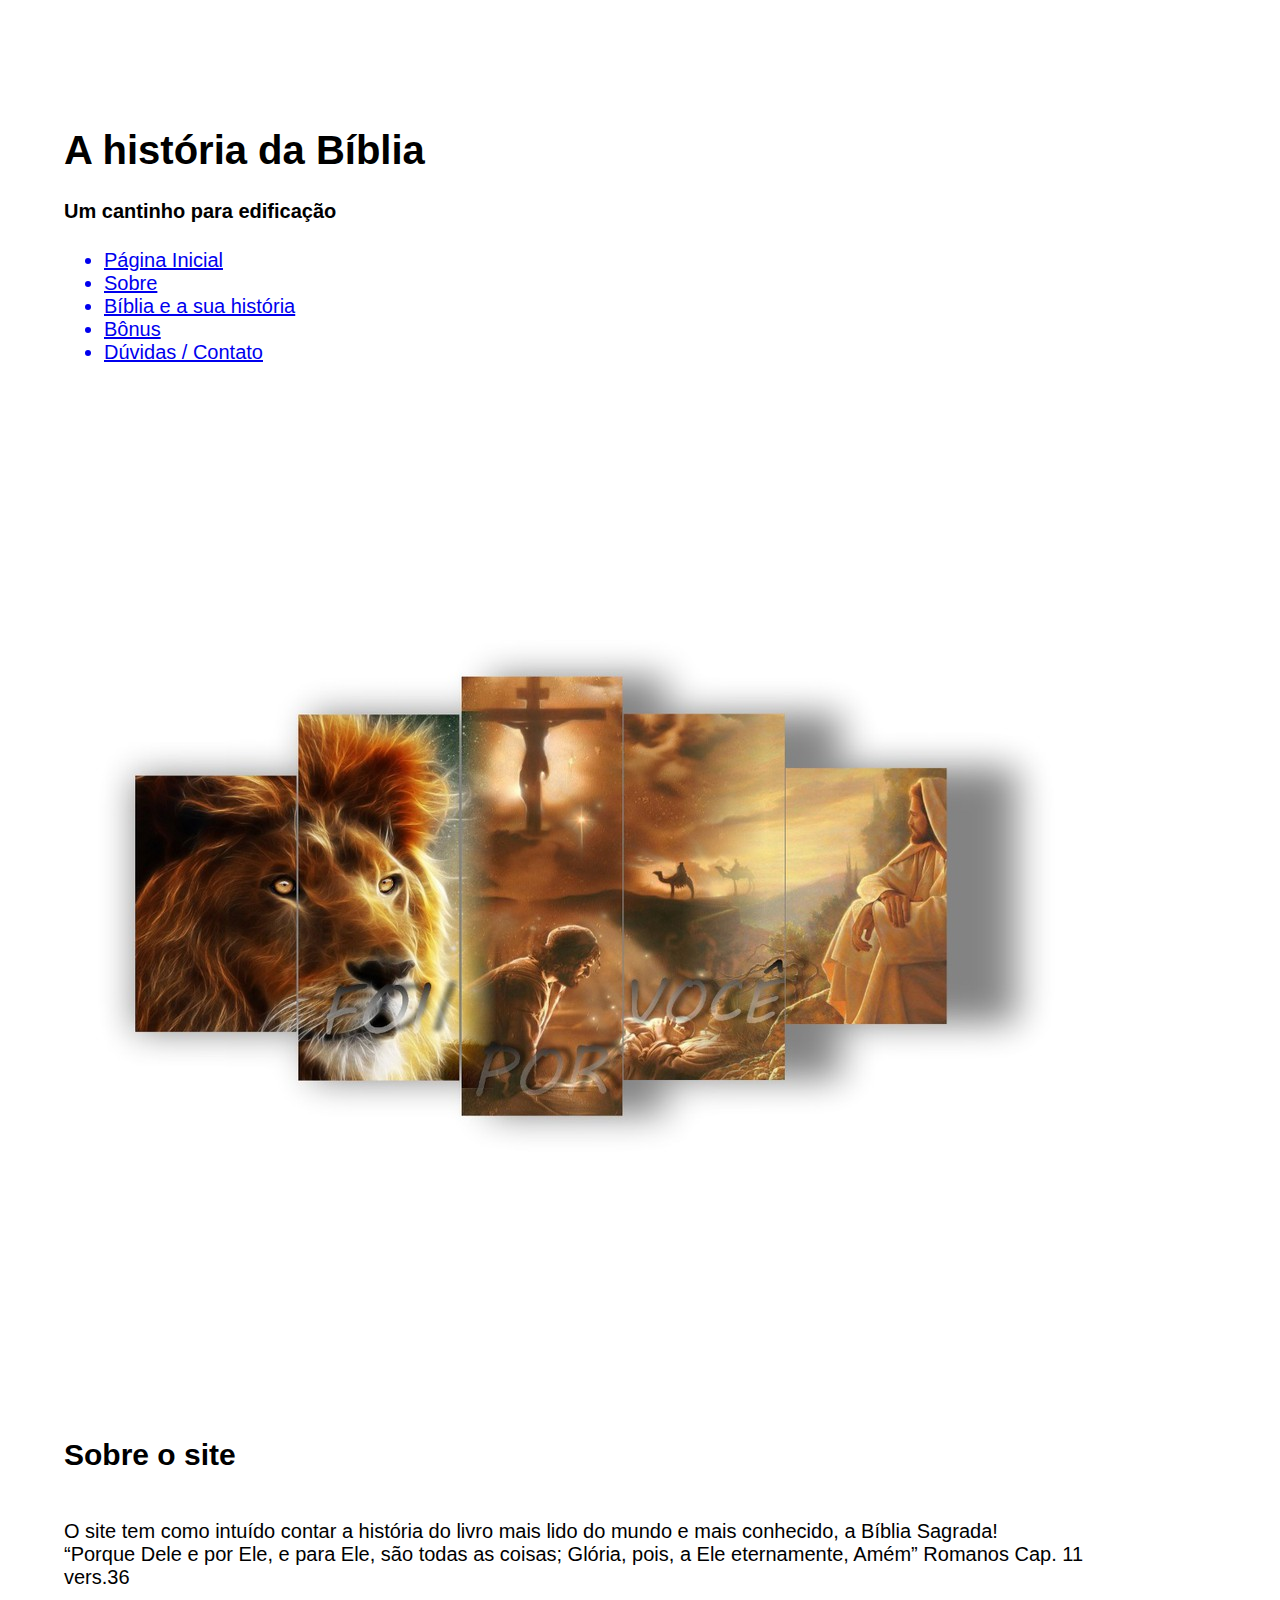
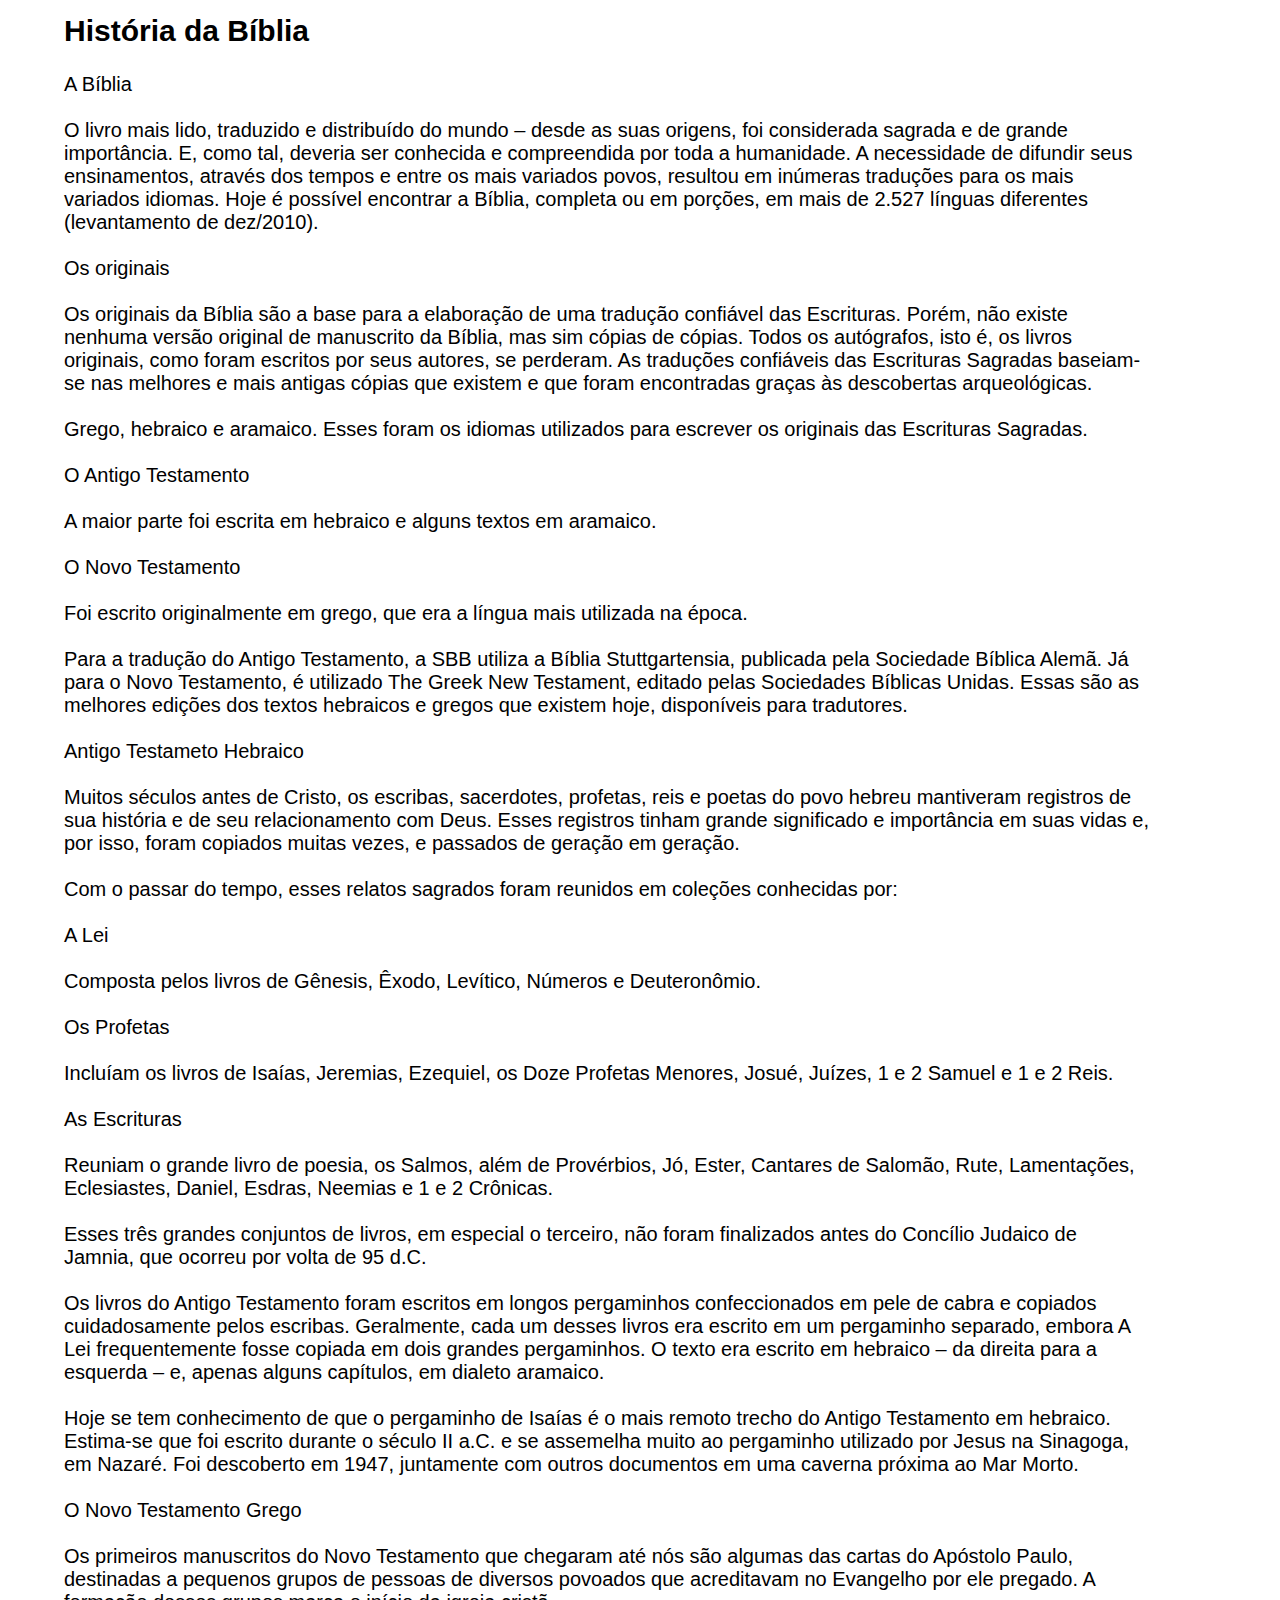
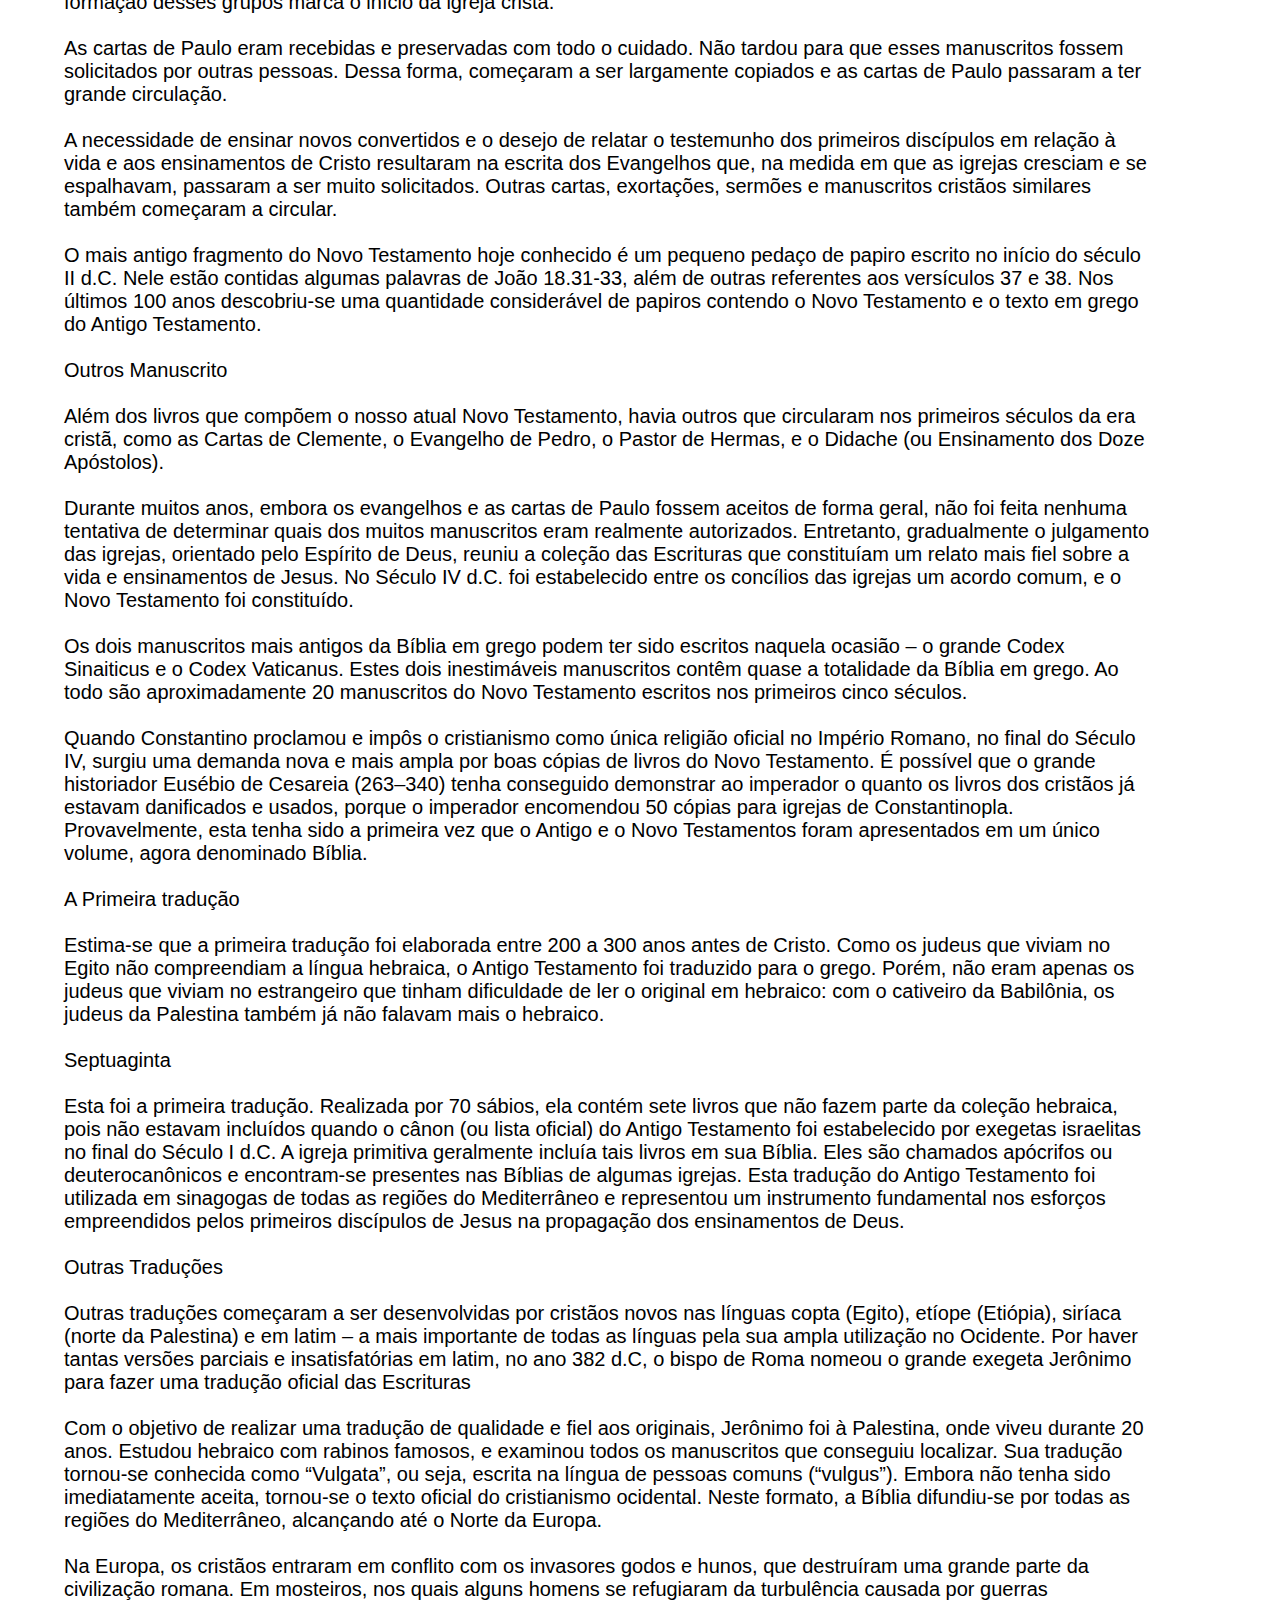
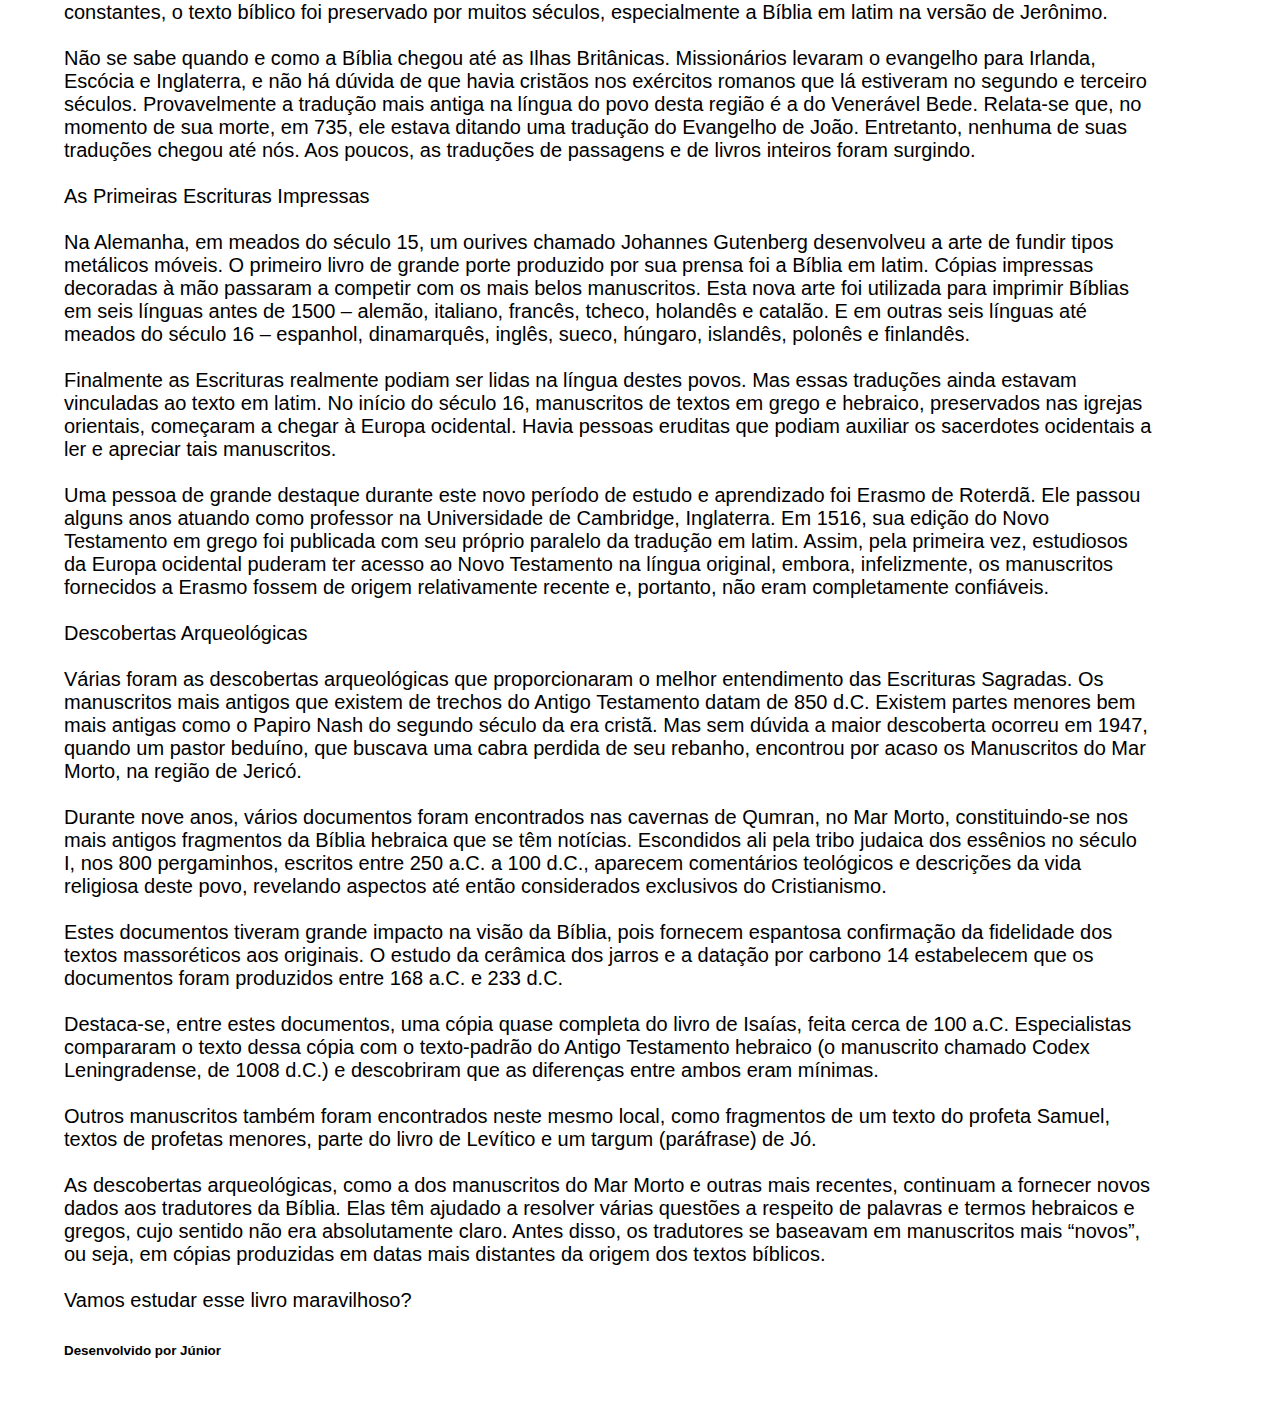
==== HTML/Index.html @ c92ee1c2 "first commit" ====
<!DOCTYPE HTML>
<HTML lang="pt-BR">
    <HEAD>

        <!-- Orientações para página -->
        <meta charset="UTF-8"/>
        <title>The Holy Bible</title>
        <link rel="shotcut icon" type="Imagens/x-icon" href="../Imagens/Biblia PNG.ico">
        <link rel="stylesheet" type="text/css" href="../CSS/Estilo.css">

    </HEAD>
    <BODY>

        <!-- Todo o conteúdo do site -->
        <!-- Cabeçalho -->

        <header id="paginaInicial">

            <h1>A história da Bíblia</h1>
            <h4>Um cantinho para edificação</h4>
            <nav>
                <ul>
                    
                    <a href="#paginaInicial"><li>Página Inicial</li></a>
                    <a href="#sobre"><li>Sobre</li></a>
                    <a href="#Ahistoria"><li>Bíblia e a sua história</li></a>
                    <a href="#Bonus"><li>Bônus</li></a>
                    <a href="#paginaInicial"><li>Dúvidas / Contato</li></a>

                </ul>
            </nav>
            
            <img id="capa"src="../Imagens/tribojuda.jfif" alt="Imagens Bíblicas"/>

        </header>

        <!-- Parte dedicada sobre o site -->
        <div id="sobre">
           
            <h2 id="history">Sobre o site</h2>
            <br> O site tem como intuído contar a história do livro mais lido do mundo e mais conhecido, a Bíblia Sagrada! 
            <br>“Porque Dele e por Ele, e para Ele, são todas as coisas; Glória, pois, a Ele eternamente, Amém” Romanos Cap. 11 vers.36
            
        </div>

        <!-- Parte dedicada as histórias -->
        <div id="Historias">
               
            <h2> História da Bíblia </h2>
            <div class="grid-comtainer">

                <div id="his1">A Bíblia</div>
                <div id="his2"><br>O livro mais lido, traduzido e distribuído do mundo – desde as suas origens, foi considerada sagrada e de grande importância. 
                    E, como tal, deveria ser conhecida e compreendida por toda a humanidade. A necessidade de difundir seus ensinamentos, através dos tempos 
                    e entre os mais variados povos, resultou em inúmeras traduções para os mais variados idiomas. Hoje é possível encontrar a Bíblia, completa 
                    ou em porções, em mais de 2.527 línguas diferentes (levantamento de dez/2010).</div>
                <div id="his3"><br>Os originais</div>
                <div id="his4"><br>Os originais da Bíblia são a base para a elaboração de uma tradução confiável das Escrituras. Porém, não existe nenhuma versão 
                    original de manuscrito da Bíblia, mas sim cópias de cópias. Todos os autógrafos, isto é, os livros originais, como foram escritos por seus 
                    autores, se perderam. As traduções confiáveis das Escrituras Sagradas baseiam-se nas melhores e mais antigas cópias que existem e que foram 
                    encontradas graças às descobertas arqueológicas.<br><br>Grego, hebraico e aramaico. Esses foram os idiomas utilizados para escrever os originais 
                    das Escrituras Sagradas.</div>
                <div id="his5"><br>O Antigo Testamento</div>
                <div id="his6"><br>A maior parte foi escrita em hebraico e alguns textos em aramaico.</div>
                <div id="his7"><br>O Novo Testamento</div>
                <div id="his8"><br>Foi escrito originalmente em grego, que era a língua mais utilizada na época.<br>
                    <br>Para a tradução do Antigo Testamento, a SBB utiliza a Bíblia Stuttgartensia, publicada pela Sociedade Bíblica Alemã. Já para o Novo Testamento, 
                    é utilizado The Greek New Testament, editado pelas Sociedades Bíblicas Unidas. Essas são as melhores edições dos textos hebraicos e gregos que existem hoje, 
                    disponíveis para tradutores.</div>
                <div id="his9"><br>Antigo Testameto Hebraico</div>
                <div id="his10"><br>Muitos séculos antes de Cristo, os escribas, sacerdotes, profetas, reis e poetas do povo hebreu mantiveram registros de sua história e de seu
                     relacionamento com Deus. Esses registros tinham grande significado e importância em suas vidas e, por isso, foram copiados muitas vezes, e passados de geração 
                     em geração.<br><br>Com o passar do tempo, esses relatos sagrados foram reunidos em coleções conhecidas por:</div>
                <div id="his11"><br>A Lei</div>
                <div id="his12"><br>Composta pelos livros de Gênesis, Êxodo, Levítico, Números e Deuteronômio.</div>
                <div id="his13"><br>Os Profetas</div>
                <div id="his14"><br>Incluíam os livros de Isaías, Jeremias, Ezequiel, os Doze Profetas Menores, Josué, Juízes, 1 e 2 Samuel e 1 e 2 Reis.</div>
                <div id="his15"><br>As Escrituras</div>
                <div id="his16"><br>Reuniam o grande livro de poesia, os Salmos, além de Provérbios, Jó, Ester, Cantares de Salomão, Rute, Lamentações, Eclesiastes, 
                    Daniel, Esdras, Neemias e 1 e 2 Crônicas.<br><br>Esses três grandes conjuntos de livros, em especial o terceiro, não foram finalizados antes do Concílio 
                    Judaico de Jamnia, que ocorreu por volta de 95 d.C.<br><br>Os livros do Antigo Testamento foram escritos em longos pergaminhos confeccionados em pele de cabra e 
                    copiados cuidadosamente pelos escribas. Geralmente, cada um desses livros era escrito em um pergaminho separado, embora A Lei frequentemente fosse copiada em 
                    dois grandes pergaminhos. O texto era escrito em hebraico – da direita para a esquerda – e, apenas alguns capítulos, em dialeto aramaico.
                    <br><br>Hoje se tem conhecimento de que o pergaminho de Isaías é o mais remoto trecho do Antigo Testamento em hebraico. Estima-se que foi escrito durante o 
                    século II a.C. e se assemelha muito ao pergaminho utilizado por Jesus na Sinagoga, em Nazaré. Foi descoberto em 1947, juntamente com outros documentos em uma 
                    caverna próxima ao Mar Morto.</div>
                <div id="his17"><br>O Novo Testamento Grego</div>
                <div id="his18"><br>Os primeiros manuscritos do Novo Testamento que chegaram até nós são algumas das cartas do Apóstolo Paulo, destinadas a pequenos grupos de 
                    pessoas de diversos povoados que acreditavam no Evangelho por ele pregado. A formação desses grupos marca o início da igreja cristã.<br><br>As cartas de Paulo 
                    eram recebidas e preservadas com todo o cuidado. Não tardou para que esses manuscritos fossem solicitados por outras pessoas. Dessa forma, começaram a ser 
                    largamente copiados e as cartas de Paulo passaram a ter grande circulação.<br><br>A necessidade de ensinar novos convertidos e o desejo de relatar o testemunho 
                    dos primeiros discípulos em relação à vida e aos ensinamentos de Cristo resultaram na escrita dos Evangelhos que, na medida em que as igrejas cresciam e se 
                    espalhavam, passaram a ser muito solicitados. Outras cartas, exortações, sermões e manuscritos cristãos similares também começaram a circular.<br><br>O mais antigo 
                    fragmento do Novo Testamento hoje conhecido é um pequeno pedaço de papiro escrito no início do século II d.C. Nele estão contidas algumas palavras de 
                    João 18.31-33, além de outras referentes aos versículos 37 e 38. Nos últimos 100 anos descobriu-se uma quantidade considerável de papiros contendo o Novo 
                    Testamento e o texto em grego do Antigo Testamento.</div>
                <div id="his19"><br>Outros Manuscrito</div>
                <div id="his20"><br>Além dos livros que compõem o nosso atual Novo Testamento, havia outros que circularam nos primeiros séculos da era cristã, como as Cartas de Clemente, 
                    o Evangelho de Pedro, o Pastor de Hermas, e o Didache (ou Ensinamento dos Doze Apóstolos).<br><br>Durante muitos anos, embora os evangelhos e as cartas de Paulo fossem 
                    aceitos de forma geral, não foi feita nenhuma tentativa de determinar quais dos muitos manuscritos eram realmente autorizados. Entretanto, gradualmente o julgamento 
                    das igrejas, orientado pelo Espírito de Deus, reuniu a coleção das Escrituras que constituíam um relato mais fiel sobre a vida e ensinamentos de Jesus. 
                    No Século IV d.C. foi estabelecido entre os concílios das igrejas um acordo comum, e o Novo Testamento foi constituído.<br><br>Os dois manuscritos mais antigos da Bíblia 
                    em grego podem ter sido escritos naquela ocasião – o grande Codex Sinaiticus e o Codex Vaticanus. Estes dois inestimáveis manuscritos contêm quase a totalidade da Bíblia 
                    em grego. Ao todo são aproximadamente 20 manuscritos do Novo Testamento escritos nos primeiros cinco séculos.<br><br>Quando Constantino proclamou e impôs o cristianismo como 
                    única religião oficial no Império Romano, no final do Século IV, surgiu uma demanda nova e mais ampla por boas cópias de livros do Novo Testamento. É possível que o grande 
                    historiador Eusébio de Cesareia (263–340) tenha conseguido demonstrar ao imperador o quanto os livros dos cristãos já estavam danificados e usados, porque o imperador encomendou 
                    50 cópias para igrejas de Constantinopla. Provavelmente, esta tenha sido a primeira vez que o Antigo e o Novo Testamentos foram apresentados em um único volume, agora denominado Bíblia.</div>
                <div id="his21"><br>A Primeira tradução</div>
                <div id="his22"><br>Estima-se que a primeira tradução foi elaborada entre 200 a 300 anos antes de Cristo. Como os judeus que viviam no Egito não compreendiam a língua hebraica, o Antigo 
                    Testamento foi traduzido para o grego. Porém, não eram apenas os judeus que viviam no estrangeiro que tinham dificuldade de ler o original em hebraico: com o cativeiro da Babilônia, 
                    os judeus da Palestina também já não falavam mais o hebraico.</div>
                <div id="his23"><br>Septuaginta</div>
                <div id="his24"><br>Esta foi a primeira tradução. Realizada por 70 sábios, ela contém sete livros que não fazem parte da coleção hebraica, pois não estavam incluídos quando o cânon 
                    (ou lista oficial) do Antigo Testamento foi estabelecido por exegetas israelitas no final do Século I d.C. A igreja primitiva geralmente incluía tais livros em sua Bíblia. Eles são 
                    chamados apócrifos ou deuterocanônicos e encontram-se presentes nas Bíblias de algumas igrejas. Esta tradução do Antigo Testamento foi utilizada em sinagogas de todas as regiões do 
                    Mediterrâneo e representou um instrumento fundamental nos esforços empreendidos pelos primeiros discípulos de Jesus na propagação dos ensinamentos de Deus.</div>
                <div id="his25"><br>Outras Traduções</div>
                <div id="his26"><br>Outras traduções começaram a ser desenvolvidas por cristãos novos nas línguas copta (Egito), etíope (Etiópia), siríaca (norte da Palestina) e em latim – a mais importante 
                    de todas as línguas pela sua ampla utilização no Ocidente. Por haver tantas versões parciais e insatisfatórias em latim, no ano 382 d.C, o bispo de Roma nomeou o grande exegeta Jerônimo 
                    para fazer uma tradução oficial das Escrituras<br><br>Com o objetivo de realizar uma tradução de qualidade e fiel aos originais, Jerônimo foi à Palestina, onde viveu durante 20 anos. Estudou 
                    hebraico com rabinos famosos, e examinou todos os manuscritos que conseguiu localizar. Sua tradução tornou-se conhecida como “Vulgata”, ou seja, escrita na língua de pessoas comuns (“vulgus”). 
                    Embora não tenha sido imediatamente aceita, tornou-se o texto oficial do cristianismo ocidental. Neste formato, a Bíblia difundiu-se por todas as regiões do Mediterrâneo, alcançando até o Norte 
                    da Europa.<br><br>Na Europa, os cristãos entraram em conflito com os invasores godos e hunos, que destruíram uma grande parte da civilização romana. Em mosteiros, nos quais alguns homens se refugiaram 
                    da turbulência causada por guerras constantes, o texto bíblico foi preservado por muitos séculos, especialmente a Bíblia em latim na versão de Jerônimo.<br><br>Não se sabe quando e como a Bíblia chegou 
                    até as Ilhas Britânicas. Missionários levaram o evangelho para Irlanda, Escócia e Inglaterra, e não há dúvida de que havia cristãos nos exércitos romanos que lá estiveram no segundo e terceiro 
                    séculos. Provavelmente a tradução mais antiga na língua do povo desta região é a do Venerável Bede. Relata-se que, no momento de sua morte, em 735, ele estava ditando uma tradução do Evangelho de 
                    João. Entretanto, nenhuma de suas traduções chegou até nós. Aos poucos, as traduções de passagens e de livros inteiros foram surgindo.</div>
                <div id="his27"><br>As Primeiras Escrituras Impressas</div>
                <div id="his28"><br>Na Alemanha, em meados do século 15, um ourives chamado Johannes Gutenberg desenvolveu a arte de fundir tipos metálicos móveis. O primeiro livro de grande porte produzido por 
                    sua prensa foi a Bíblia em latim. Cópias impressas decoradas à mão passaram a competir com os mais belos manuscritos. Esta nova arte foi utilizada para imprimir Bíblias em seis línguas antes 
                    de 1500 – alemão, italiano, francês, tcheco, holandês e catalão. E em outras seis línguas até meados do século 16 – espanhol, dinamarquês, inglês, sueco, húngaro, islandês, polonês e finlandês.
                    <br><br>Finalmente as Escrituras realmente podiam ser lidas na língua destes povos. Mas essas traduções ainda estavam vinculadas ao texto em latim. No início do século 16, manuscritos de textos 
                    em grego e hebraico, preservados nas igrejas orientais, começaram a chegar à Europa ocidental. Havia pessoas eruditas que podiam auxiliar os sacerdotes ocidentais a ler e apreciar tais manuscritos.
                    <br><br>Uma pessoa de grande destaque durante este novo período de estudo e aprendizado foi Erasmo de Roterdã. Ele passou alguns anos atuando como professor na Universidade de Cambridge, Inglaterra. 
                    Em 1516, sua edição do Novo Testamento em grego foi publicada com seu próprio paralelo da tradução em latim. Assim, pela primeira vez, estudiosos da Europa ocidental puderam ter acesso ao Novo 
                    Testamento na língua original, embora, infelizmente, os manuscritos fornecidos a Erasmo fossem de origem relativamente recente e, portanto, não eram completamente confiáveis.</div>
                <div id="his29"><br>Descobertas Arqueológicas</div>
                <div id="his30"><br>Várias foram as descobertas arqueológicas que proporcionaram o melhor entendimento das Escrituras Sagradas. Os manuscritos mais antigos que existem de trechos do Antigo Testamento 
                    datam de 850 d.C. Existem partes menores bem mais antigas como o Papiro Nash do segundo século da era cristã. Mas sem dúvida a maior descoberta ocorreu em 1947, quando um pastor beduíno, que buscava
                    uma cabra perdida de seu rebanho, encontrou por acaso os Manuscritos do Mar Morto, na região de Jericó.<br><br>Durante nove anos, vários documentos foram encontrados nas cavernas de Qumran, no Mar Morto, 
                    constituindo-se nos mais antigos fragmentos da Bíblia hebraica que se têm notícias. Escondidos ali pela tribo judaica dos essênios no século I, nos 800 pergaminhos, escritos entre 250 a.C. a 100 d.C., 
                    aparecem comentários teológicos e descrições da vida religiosa deste povo, revelando aspectos até então considerados exclusivos do Cristianismo.<br><br>Estes documentos tiveram grande impacto na visão da 
                    Bíblia, pois fornecem espantosa confirmação da fidelidade dos textos massoréticos aos originais. O estudo da cerâmica dos jarros e a datação por carbono 14 estabelecem que os documentos foram produzidos 
                    entre 168 a.C. e 233 d.C.<br><br>Destaca-se, entre estes documentos, uma cópia quase completa do livro de Isaías, feita cerca de 100 a.C. Especialistas compararam o texto dessa cópia com o texto-padrão do Antigo 
                    Testamento hebraico (o manuscrito chamado Codex Leningradense, de 1008 d.C.) e descobriram que as diferenças entre ambos eram mínimas.<br><br>Outros manuscritos também foram encontrados neste mesmo local, 
                    como fragmentos de um texto do profeta Samuel, textos de profetas menores, parte do livro de Levítico e um targum (paráfrase) de Jó.<br><br>As descobertas arqueológicas, como a dos manuscritos do Mar Morto e 
                    outras mais recentes, continuam a fornecer novos dados aos tradutores da Bíblia. Elas têm ajudado a resolver várias questões a respeito de palavras e termos hebraicos e gregos, cujo sentido não era absolutamente 
                    claro. Antes disso, os tradutores se baseavam em manuscritos mais “novos”, ou seja, em cópias produzidas em datas mais distantes da origem dos textos bíblicos.</div>
                <div id="31"><br>Vamos estudar esse livro maravilhoso?</div>
                
        </div>
        <!-- Rodapé -->
        <footer>

            <h6>Desenvolvido por Júnior</h6>

        </footer>
    </BODY>









</HTML>
---- CSS/Estilo.css ----
body{

    background-color: white;
    margin: 0;
    padding: 0;
    margin: 10% 10% 5% 5%; /*Topo da direita para esquerda*/
    font-family: 'Lucida Sans', 'Lucida Sans Regular', 'Lucida Grande', 'Lucida Sans Unicode', Geneva, Verdana, sans-serif;
    font-size: 20px;

}

#paginainicial{

    background-color: #1E90FF;
	color: #000;
	text-align: left; 

}
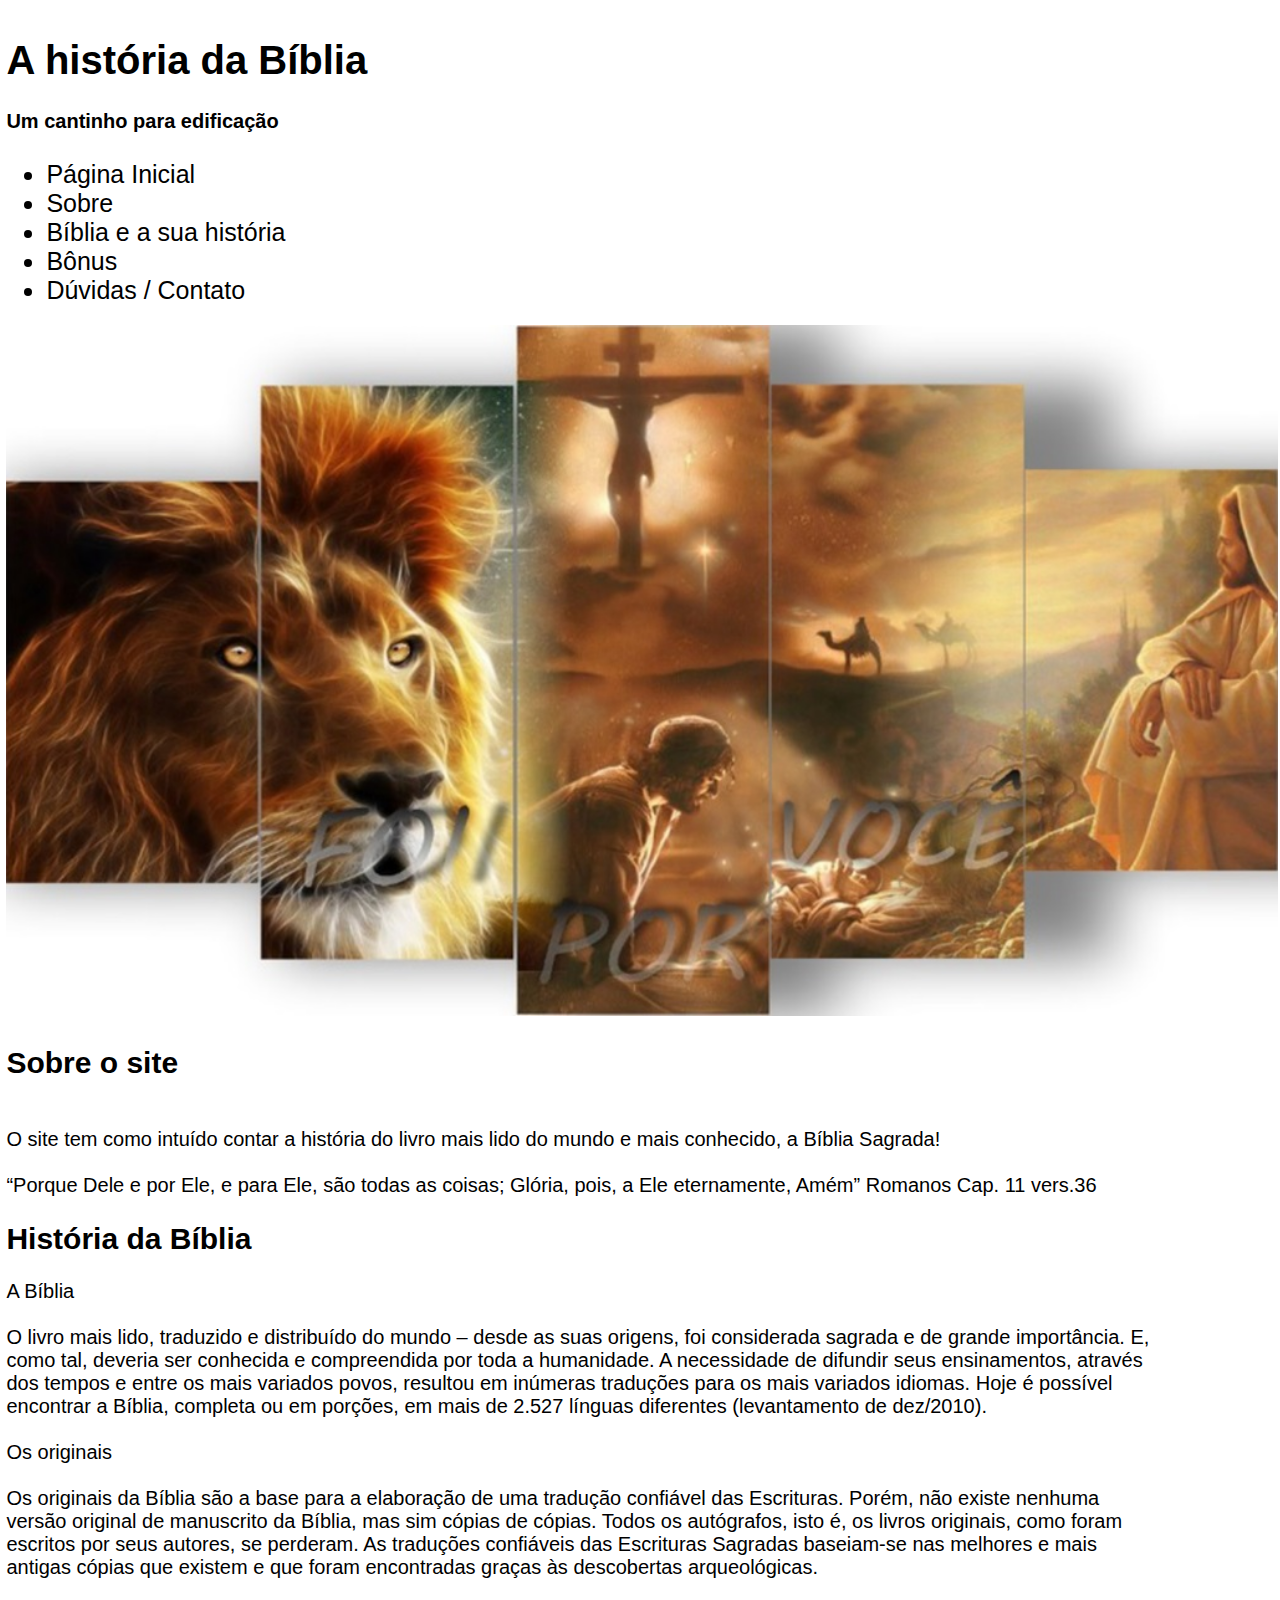
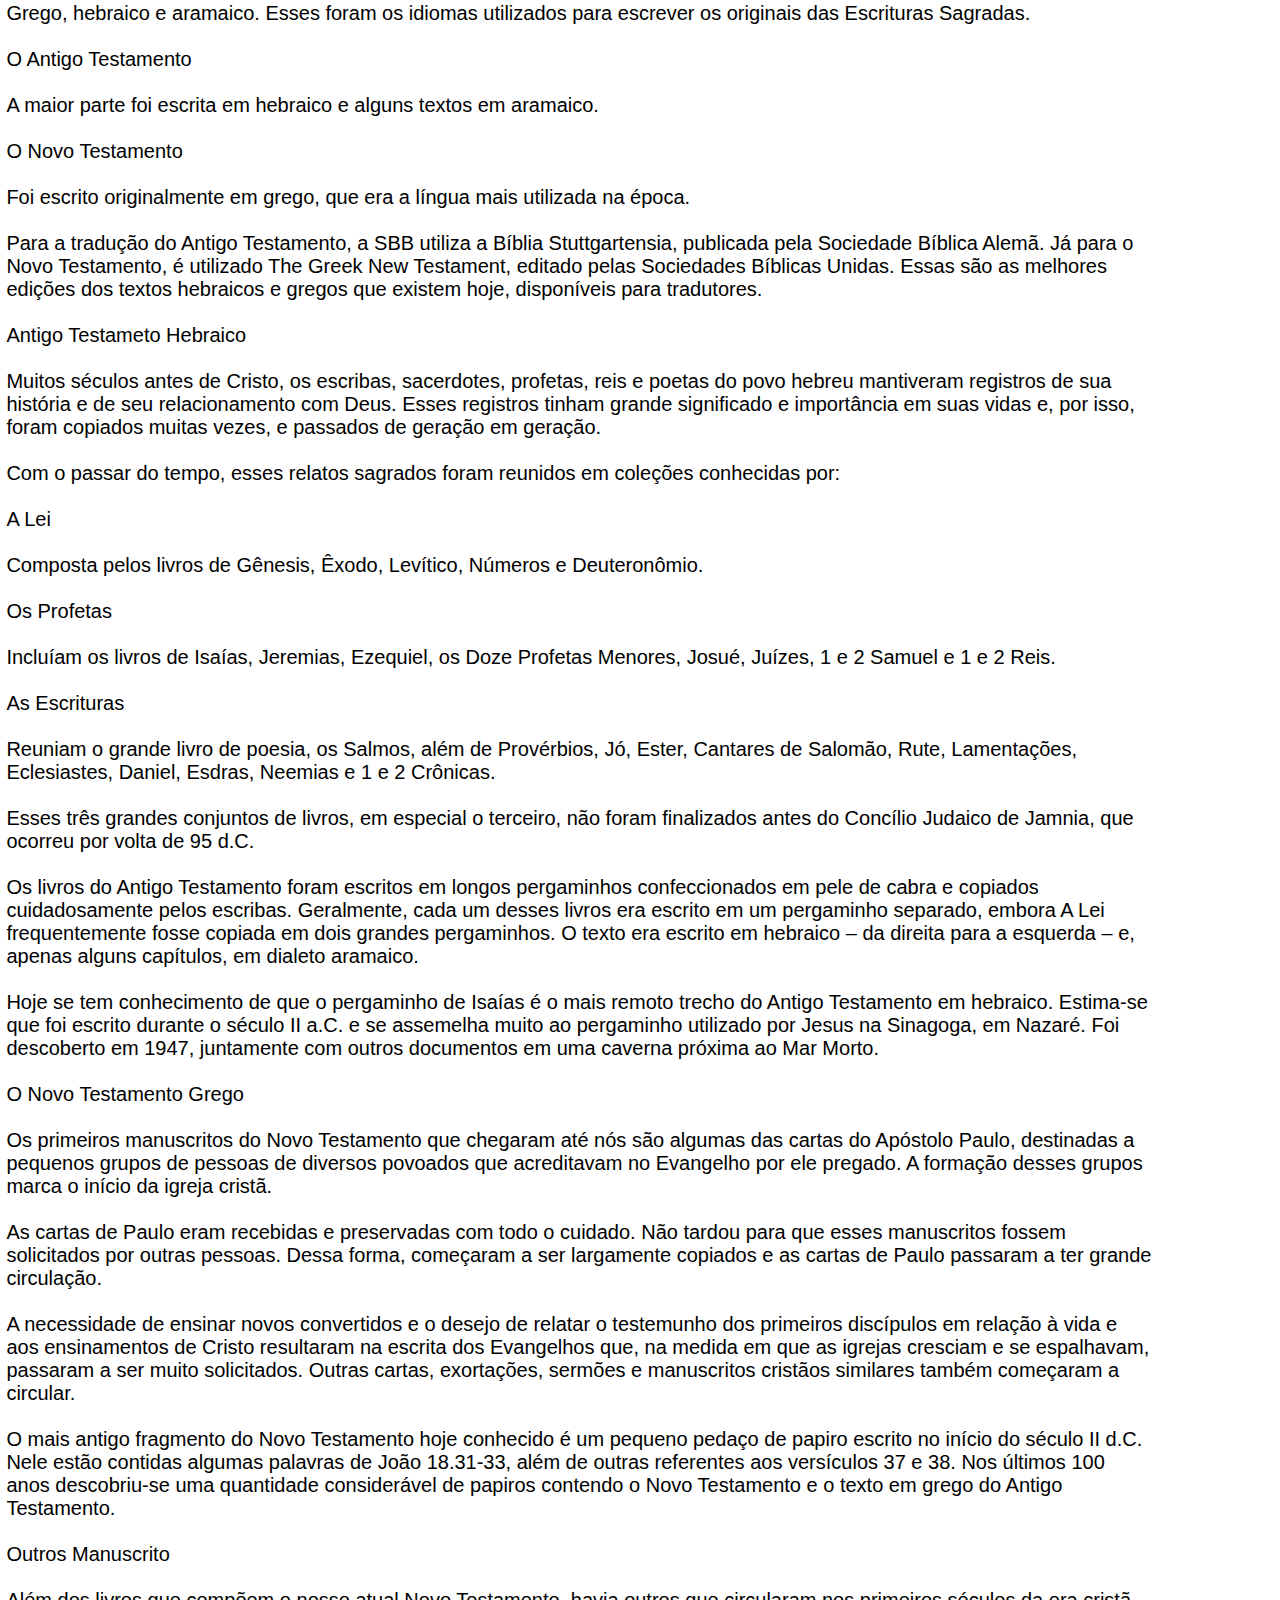
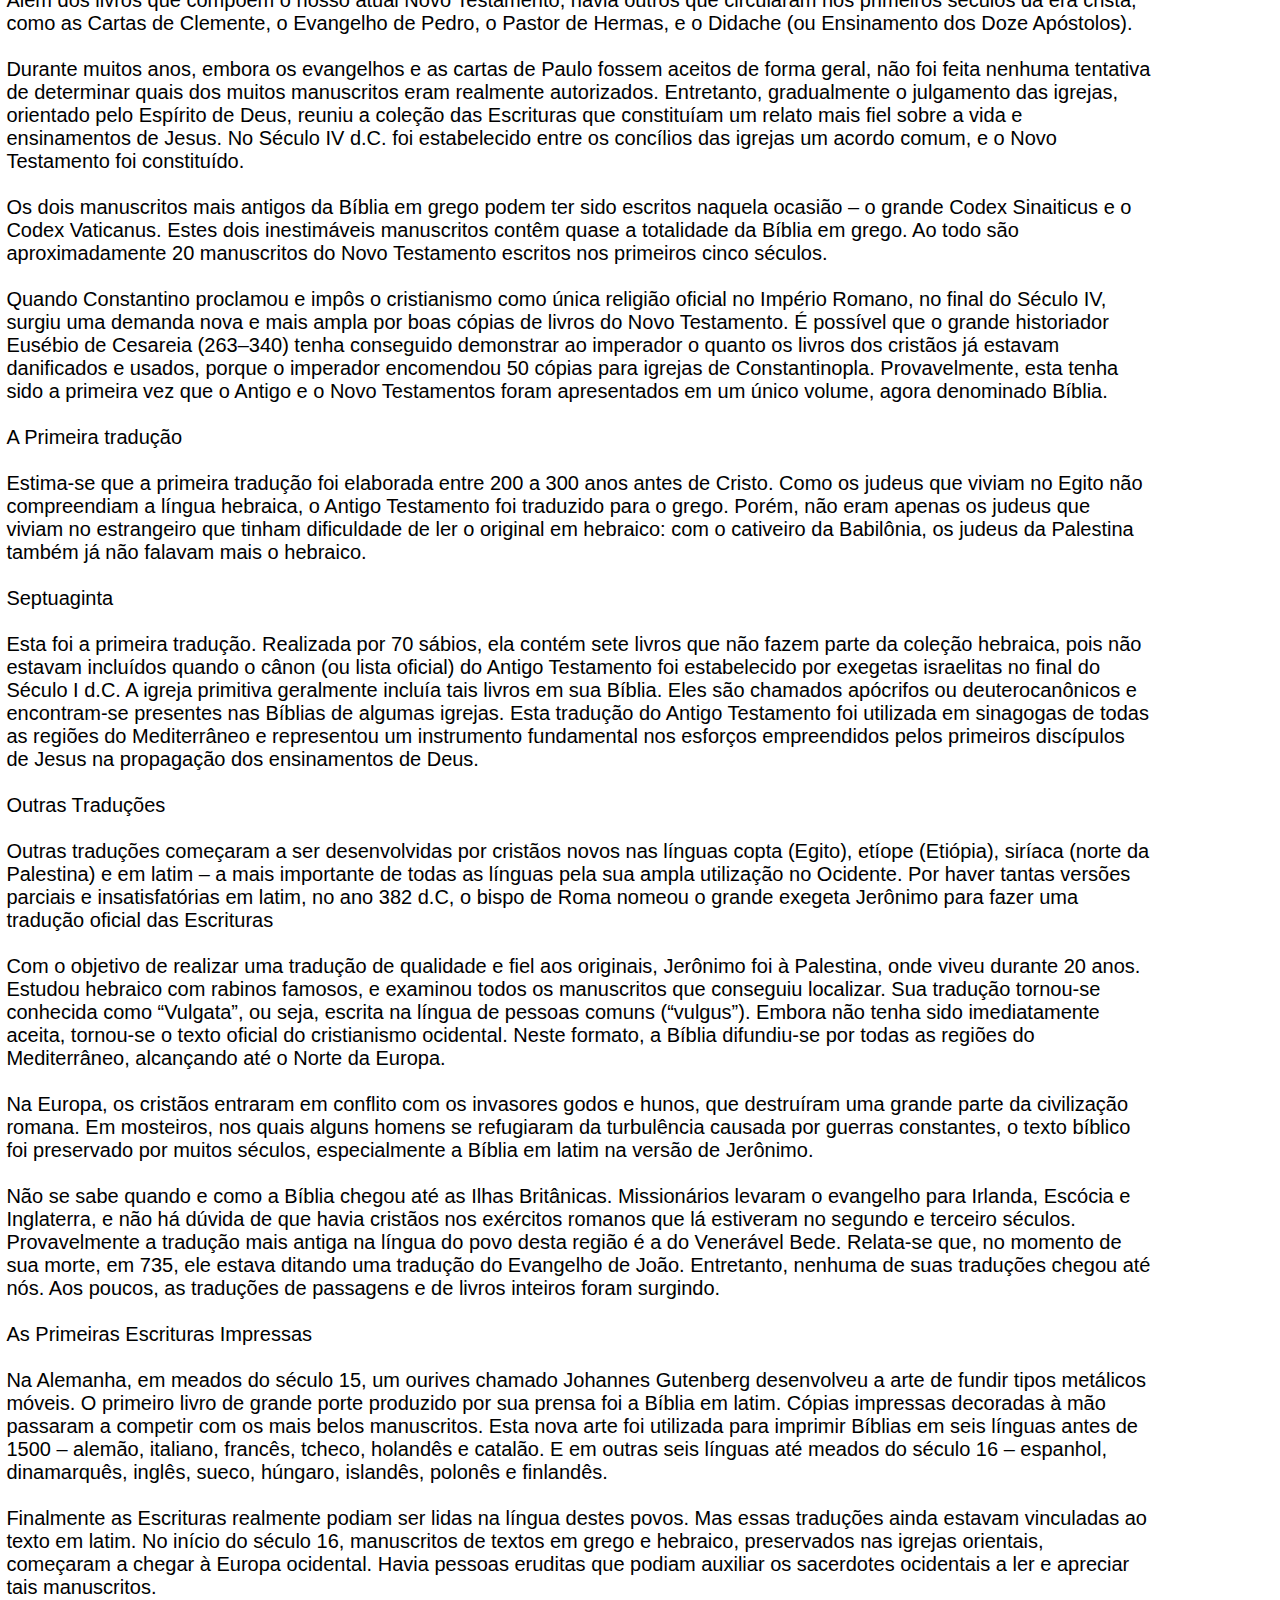
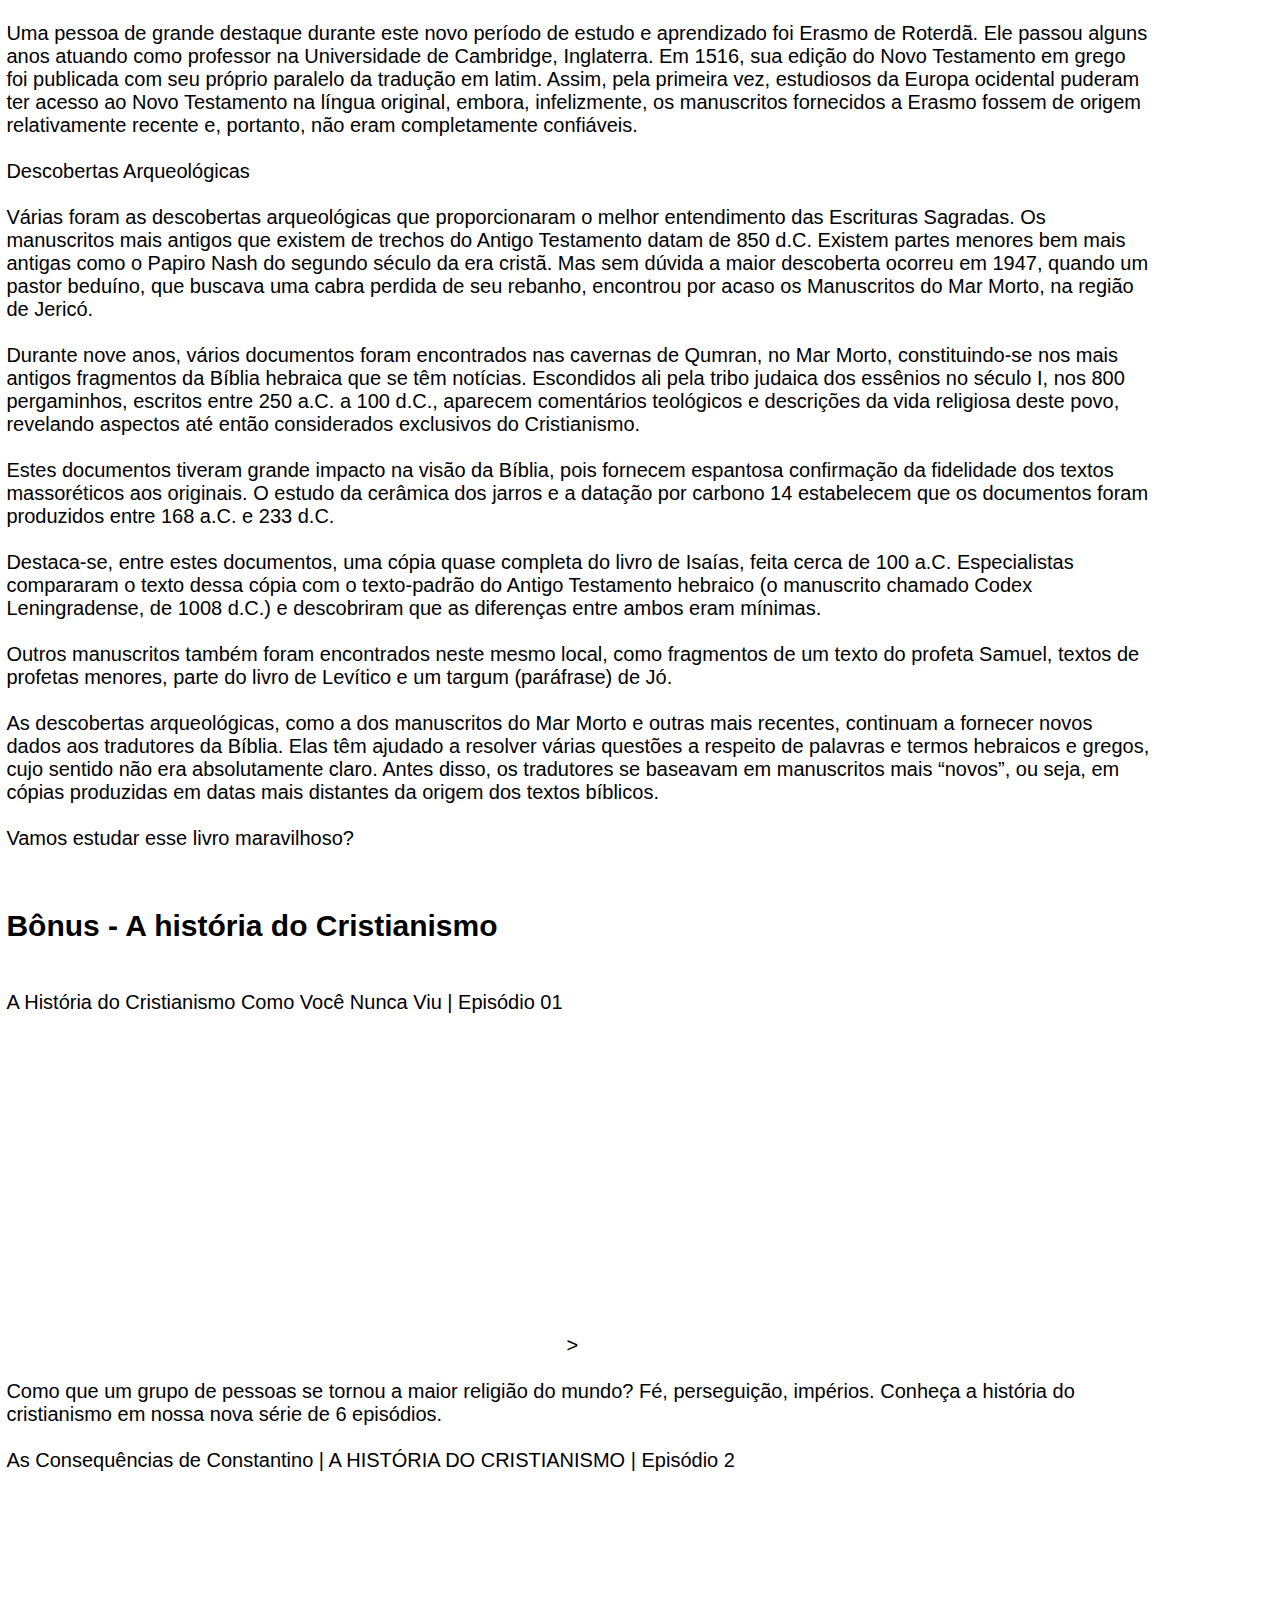
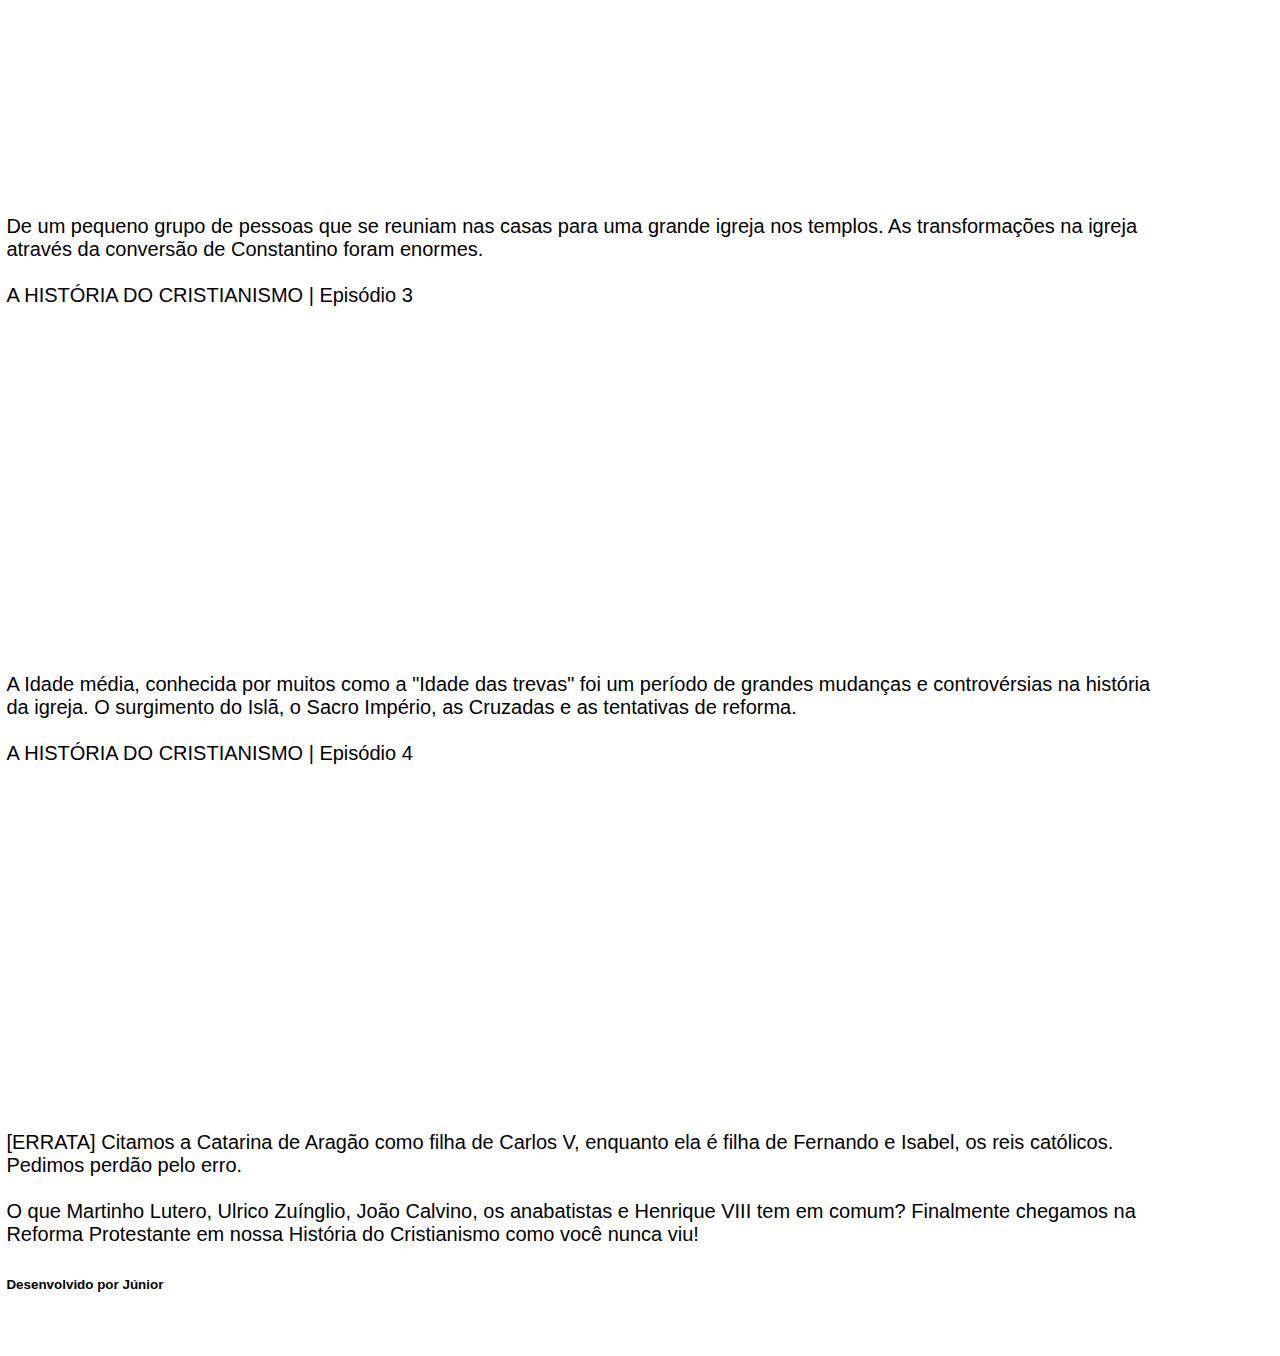
==== commit 4c1e9c0e: "Atualizacao" ====
--- a/HTML/Index.html
+++ b/HTML/Index.html
@@ -30,7 +30,7 @@
                 </ul>
             </nav>
             
-            <img id="capa"src="../Imagens/tribojuda.jfif" alt="Imagens Bíblicas"/>
+            <img id="capa"src="../Imagens/capa.jpg" alt="Imagens Bíblicas"/>
 
         </header>
 
@@ -39,7 +39,7 @@
            
             <h2 id="history">Sobre o site</h2>
             <br> O site tem como intuído contar a história do livro mais lido do mundo e mais conhecido, a Bíblia Sagrada! 
-            <br>“Porque Dele e por Ele, e para Ele, são todas as coisas; Glória, pois, a Ele eternamente, Amém” Romanos Cap. 11 vers.36
+            <br><br>“Porque Dele e por Ele, e para Ele, são todas as coisas; Glória, pois, a Ele eternamente, Amém” Romanos Cap. 11 vers.36
             
         </div>
 
@@ -147,7 +147,29 @@
                     outras mais recentes, continuam a fornecer novos dados aos tradutores da Bíblia. Elas têm ajudado a resolver várias questões a respeito de palavras e termos hebraicos e gregos, cujo sentido não era absolutamente 
                     claro. Antes disso, os tradutores se baseavam em manuscritos mais “novos”, ou seja, em cópias produzidas em datas mais distantes da origem dos textos bíblicos.</div>
                 <div id="31"><br>Vamos estudar esse livro maravilhoso?</div>
-                
+
+        <div id="bonus">
+           
+            <h2><br>Bônus - A história do Cristianismo</h2>
+            
+            <div id="32"><br>A História do Cristianismo Como Você Nunca Viu | Episódio 01</div>
+            <br><iframe width="560" height="315" src="https://www.youtube.com/embed/KmpucxGB1jA" title="YouTube video player" frameborder="0" allow="accelerometer; autoplay; clipboard-write; encrypted-media; gyroscope; picture-in-picture" allowfullscreen></iframe>>
+            <div id="33"><br>Como que um grupo de pessoas se tornou a maior religião do mundo? Fé, perseguição, impérios. Conheça a história do cristianismo em nossa nova série de 6 episódios.<br></div>
+
+            <div id="34"><br>As Consequências de Constantino | A HISTÓRIA DO CRISTIANISMO | Episódio 2</div>
+            <br><iframe width="560" height="315" src="https://www.youtube.com/embed/xyE4U2oFbGU" title="YouTube video player" frameborder="0" allow="accelerometer; autoplay; clipboard-write; encrypted-media; gyroscope; picture-in-picture" allowfullscreen></iframe>
+            <br><div id="35"> De um pequeno grupo de pessoas que se reuniam nas casas para uma grande igreja nos templos. As transformações na igreja através da conversão de Constantino foram enormes.</div>
+
+            <div id="36"><br>A HISTÓRIA DO CRISTIANISMO | Episódio 3</div>
+            <br><iframe width="560" height="315" src="https://www.youtube.com/embed/mjgNsyPDA4k" title="YouTube video player" frameborder="0" allow="accelerometer; autoplay; clipboard-write; encrypted-media; gyroscope; picture-in-picture" allowfullscreen></iframe>
+            <div id="37"><br>A Idade média, conhecida por muitos como a "Idade das trevas" foi um período de grandes mudanças  e controvérsias na história da igreja. O surgimento do Islã, o Sacro Império, as Cruzadas e as tentativas de reforma.</div>
+
+            <div id="38"><br>A HISTÓRIA DO CRISTIANISMO | Episódio 4</div>
+            <br><iframe width="560" height="315" src="https://www.youtube.com/embed/Fx4f1B8kbA0" title="YouTube video player" frameborder="0" allow="accelerometer; autoplay; clipboard-write; encrypted-media; gyroscope; picture-in-picture" allowfullscreen></iframe>
+            <div id="39"><br>[ERRATA] Citamos a Catarina de Aragão como filha de Carlos V, enquanto ela é filha de Fernando e Isabel, os reis católicos. Pedimos perdão pelo erro.
+            <br><br>O que Martinho Lutero, Ulrico Zuínglio, João Calvino, os anabatistas e Henrique VIII tem em comum? Finalmente chegamos na Reforma Protestante em nossa História do Cristianismo como você nunca viu!</div>
+
+
         </div>
         <!-- Rodapé -->
         <footer>
--- a/CSS/Estilo.css
+++ b/CSS/Estilo.css
@@ -3,7 +3,7 @@
     background-color: white;
     margin: 0;
     padding: 0;
-    margin: 10% 10% 5% 5%; /*Topo da direita para esquerda*/
+    margin: 3% 10% 5% 0.5%; /*Topo da direita para esquerda*/
     font-family: 'Lucida Sans', 'Lucida Sans Regular', 'Lucida Grande', 'Lucida Sans Unicode', Geneva, Verdana, sans-serif;
     font-size: 20px;
 
@@ -17,3 +17,16 @@
 
 }
 
+a{
+    text-decoration: none;
+    color: black;
+    text-align: left;
+    font-size: 25px;
+}
+
+#capa{
+
+    width: 111%;
+    height: 1000%;
+
+}
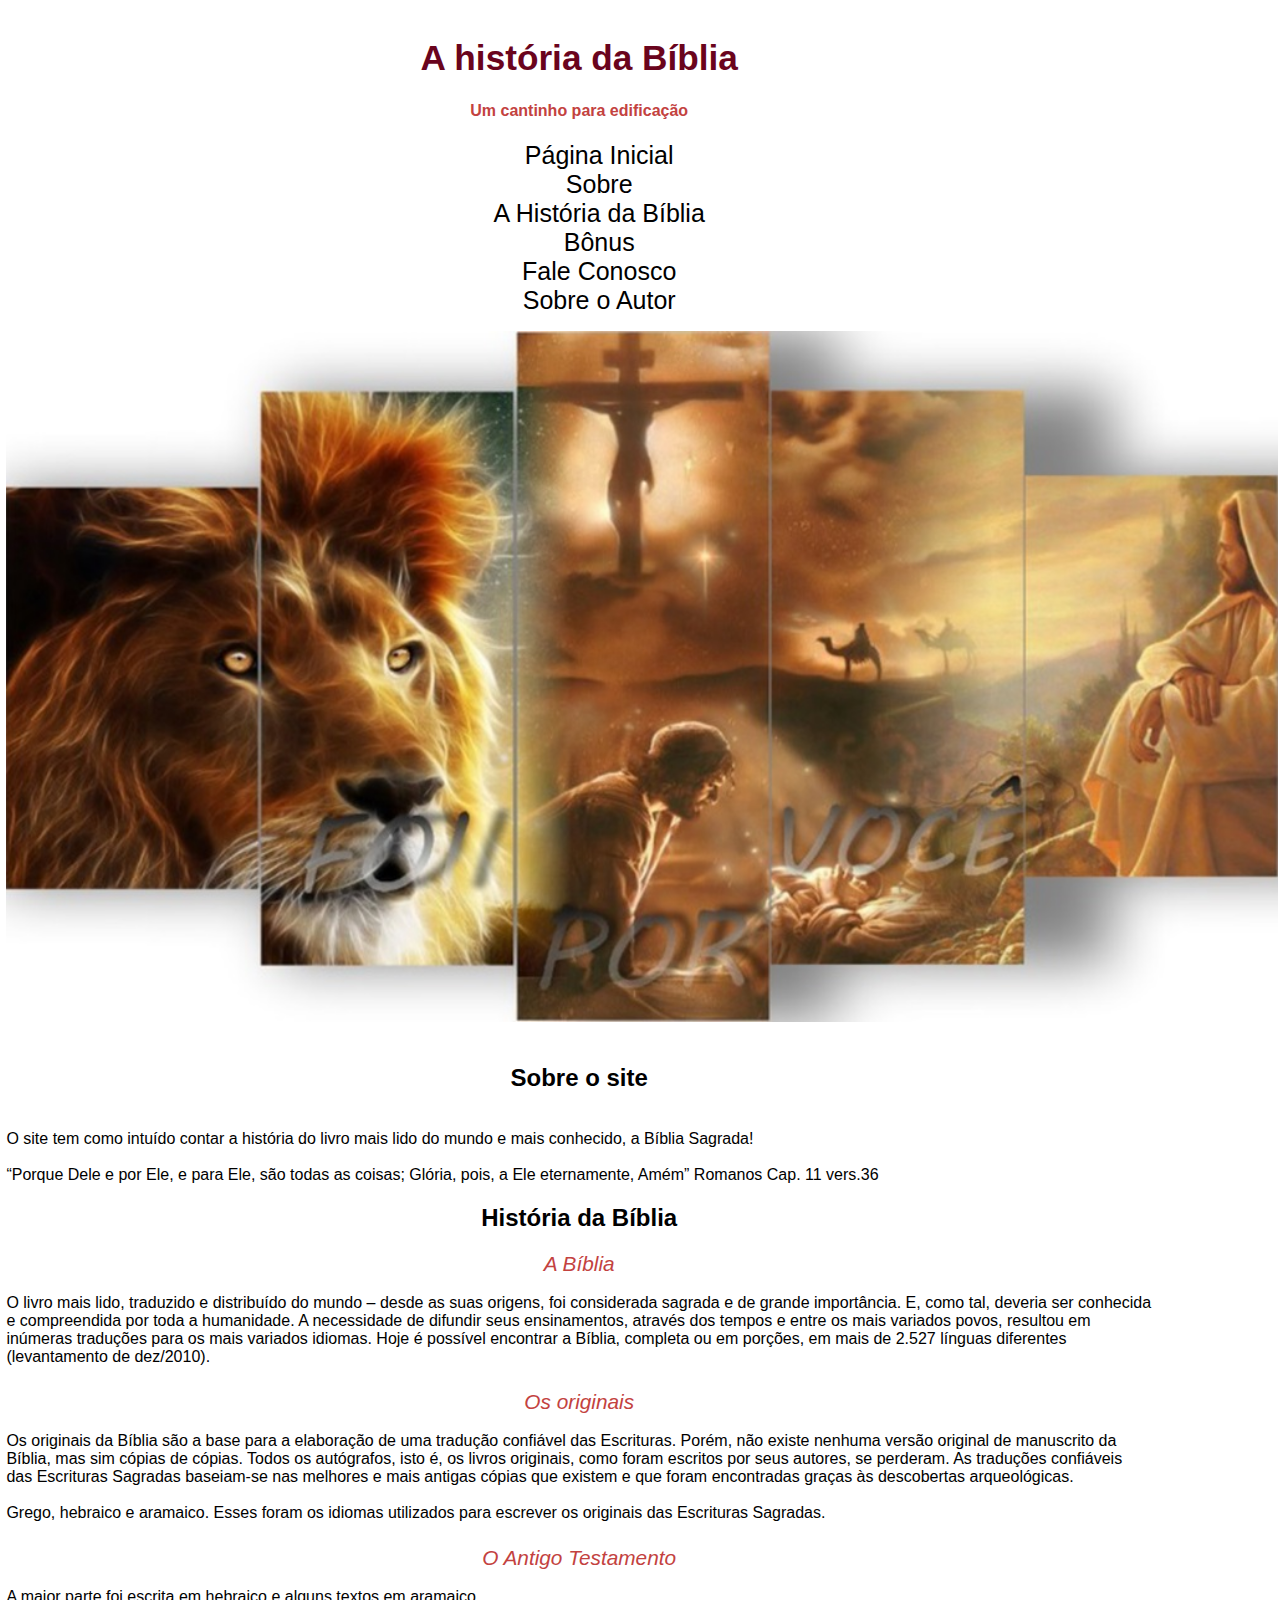
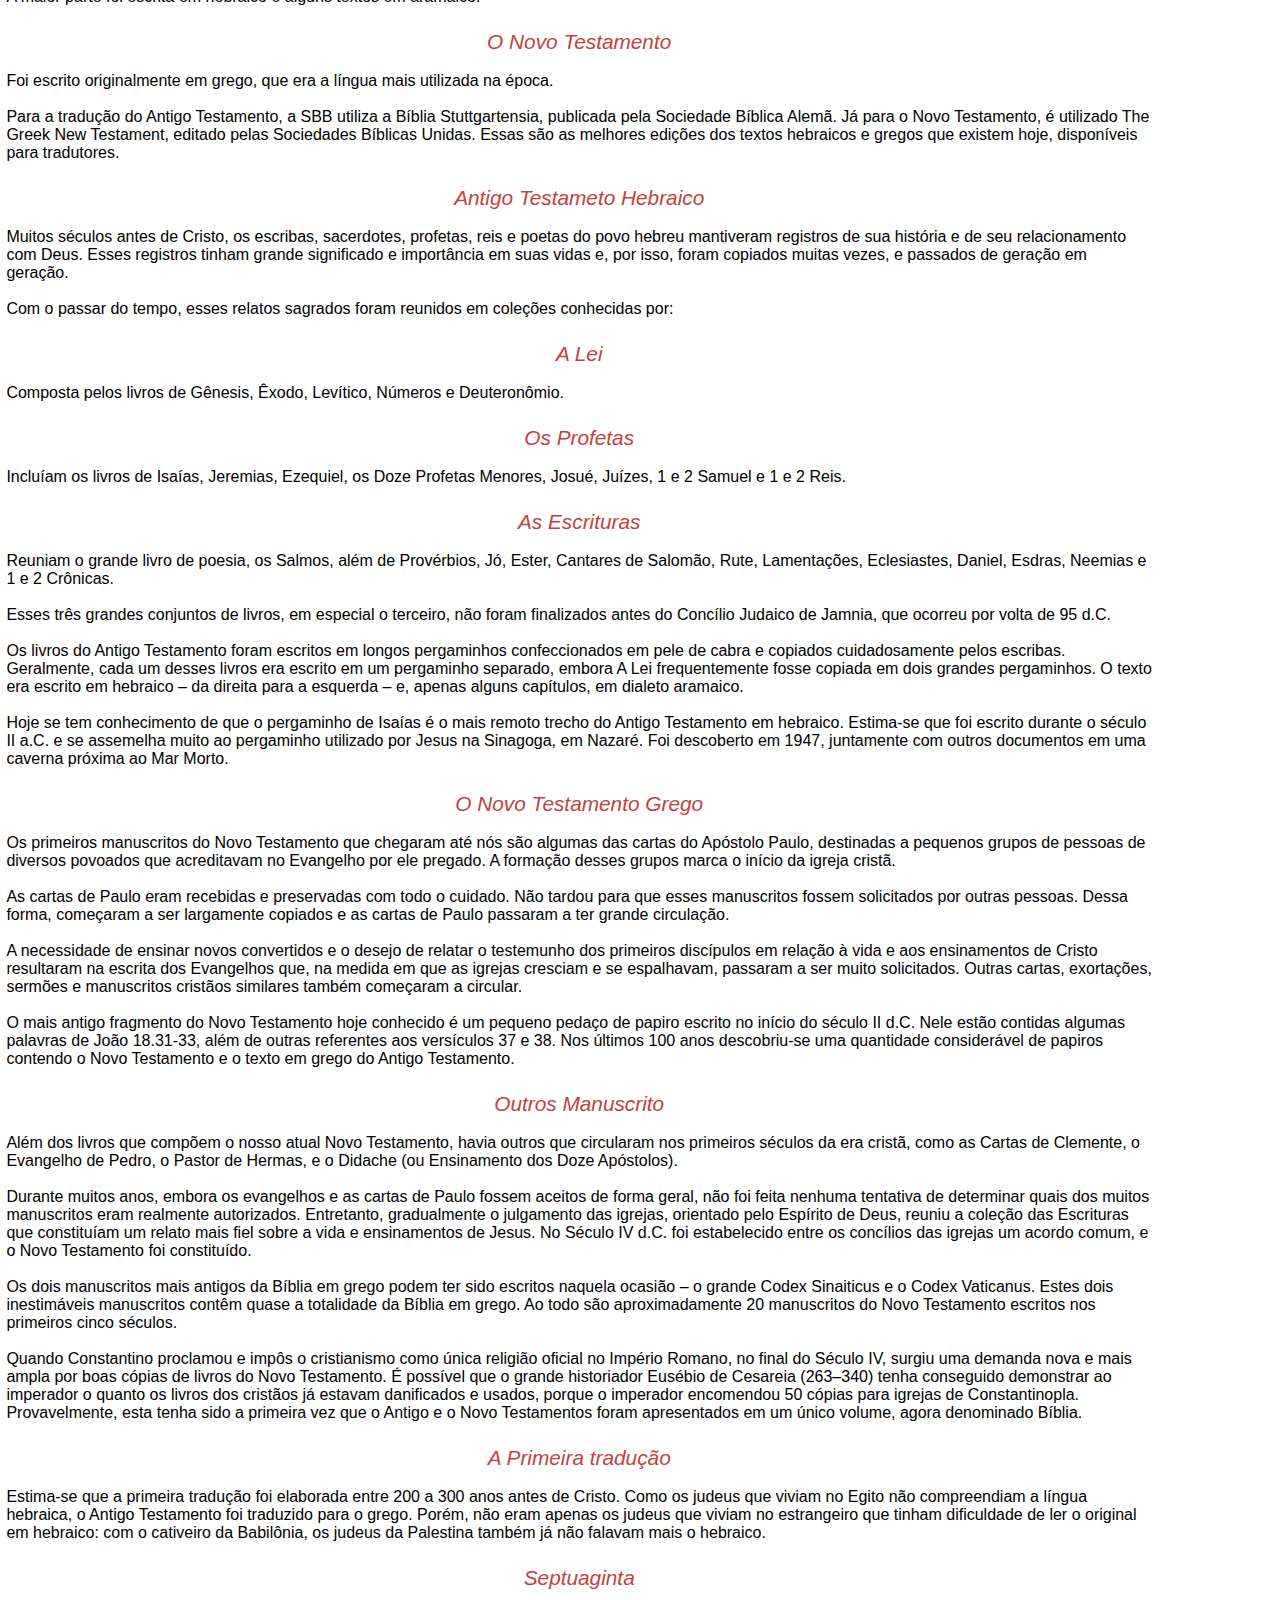
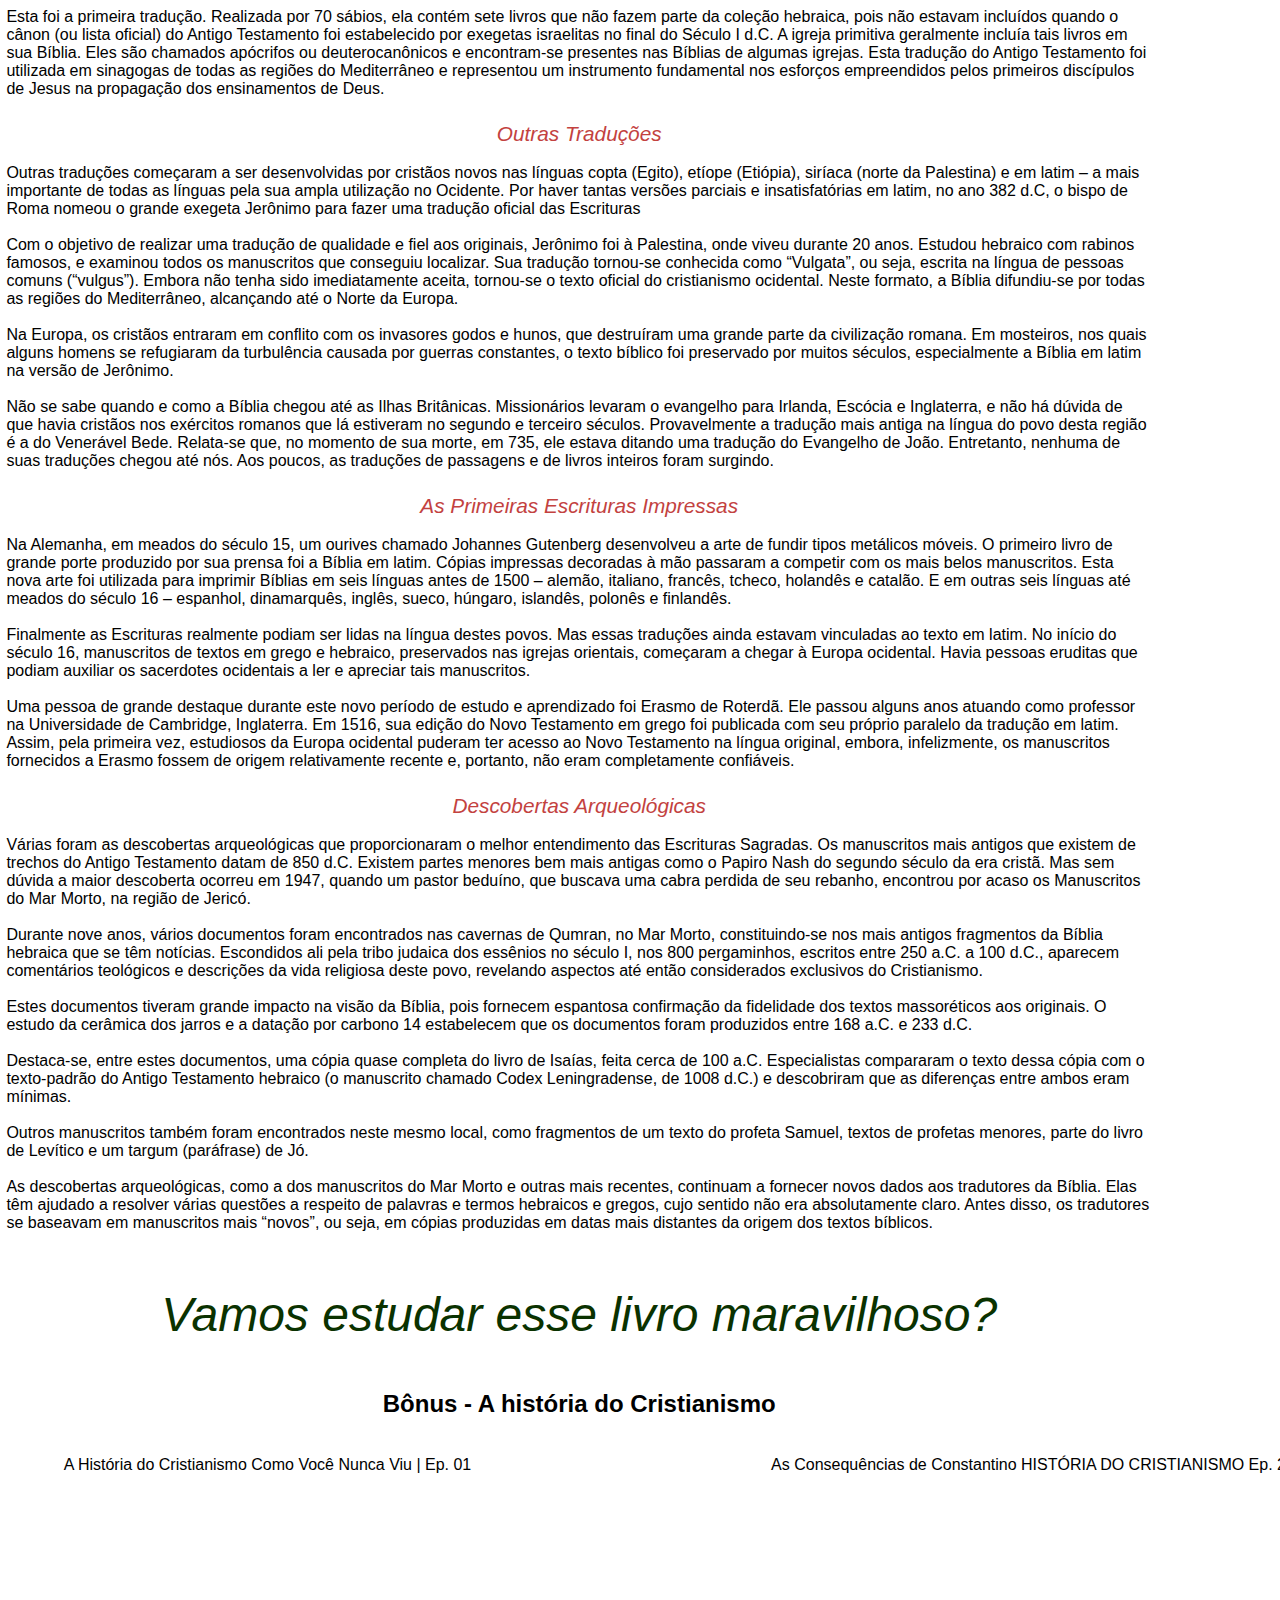
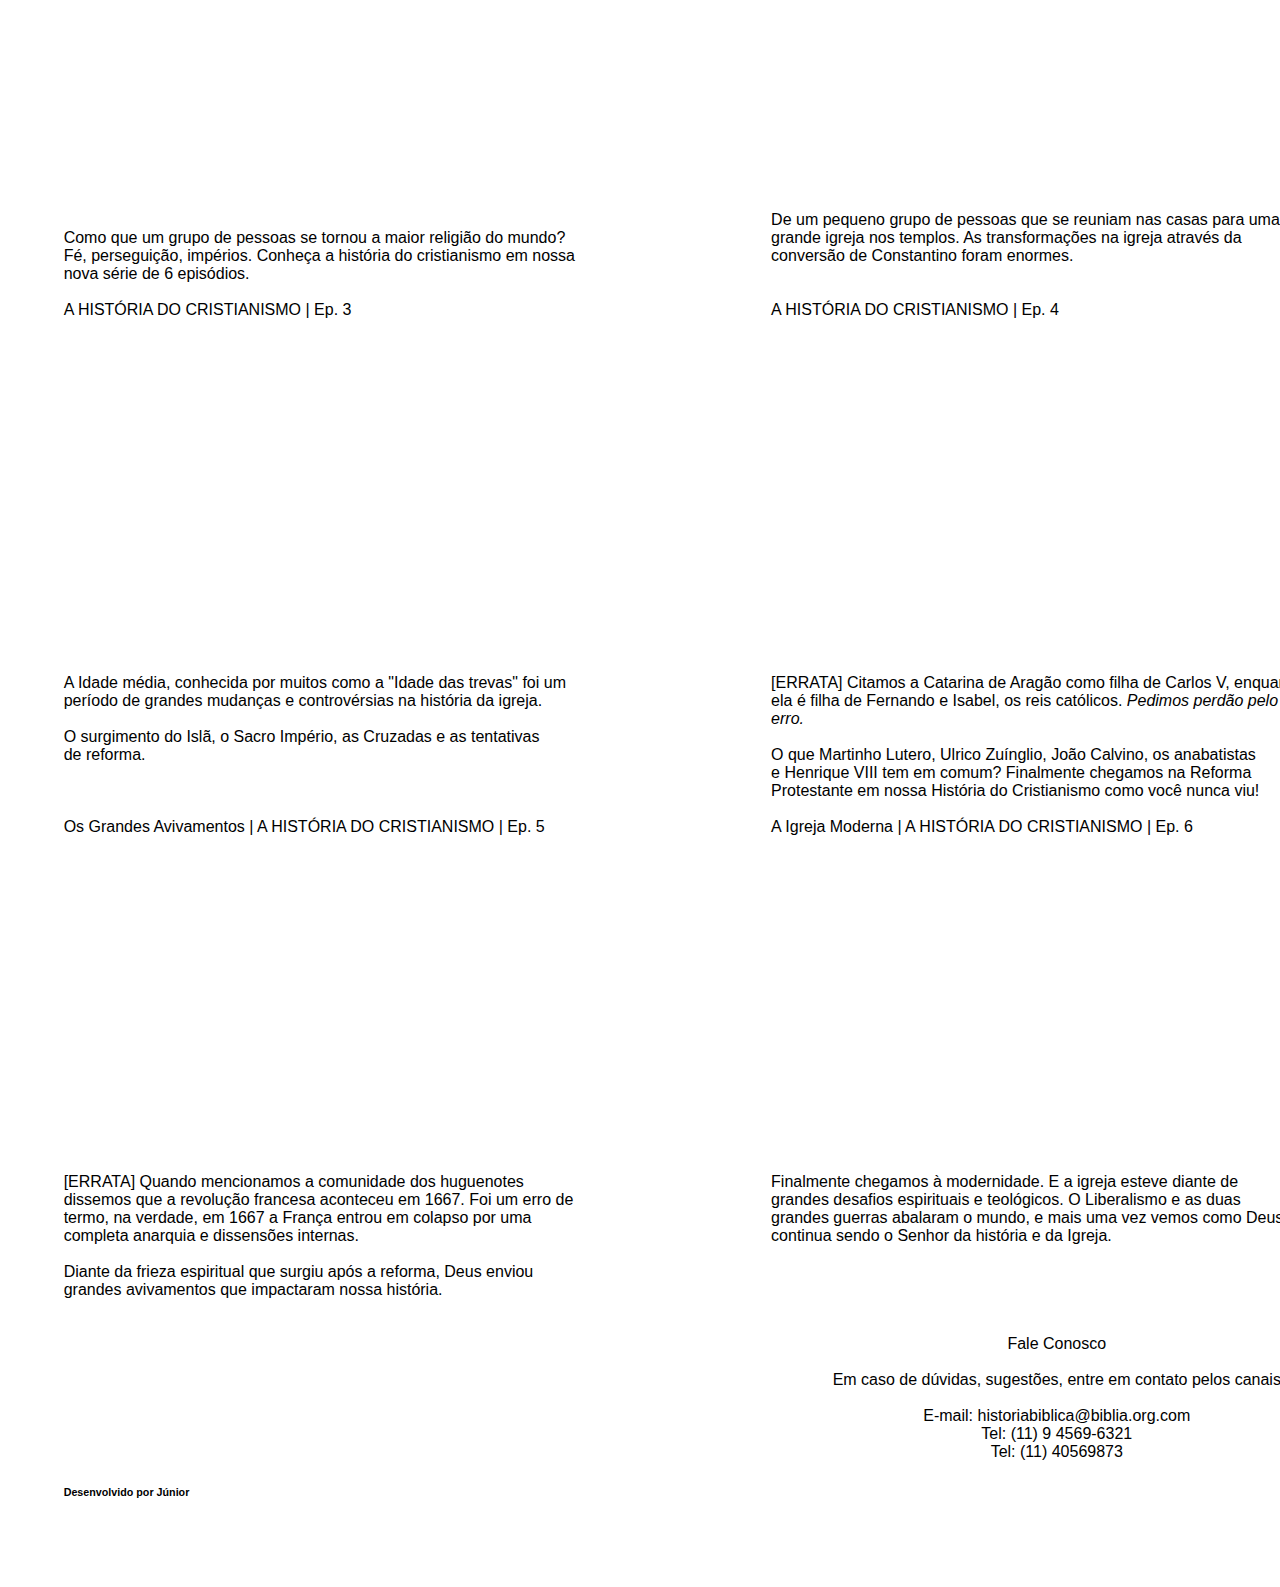
==== commit 21c5483a: "Atualização 24-08-22" ====
--- a/HTML/Index.html
+++ b/HTML/Index.html
@@ -6,7 +6,7 @@
         <meta charset="UTF-8"/>
         <title>The Holy Bible</title>
         <link rel="shotcut icon" type="Imagens/x-icon" href="../Imagens/Biblia PNG.ico">
-        <link rel="stylesheet" type="text/css" href="../CSS/Estilo.css">
+        <link rel="stylesheet" type="text/css" href="../CSS/estilo1.css">
 
     </HEAD>
     <BODY>
@@ -23,9 +23,10 @@
                     
                     <a href="#paginaInicial"><li>Página Inicial</li></a>
                     <a href="#sobre"><li>Sobre</li></a>
-                    <a href="#Ahistoria"><li>Bíblia e a sua história</li></a>
-                    <a href="#Bonus"><li>Bônus</li></a>
-                    <a href="#paginaInicial"><li>Dúvidas / Contato</li></a>
+                    <a href="#aHistoria"><li>A História da Bíblia</li></a>
+                    <a href="#bonus"><li>Bônus</li></a>
+                    <a href="#faleConosco"><li>Fale Conosco</li></a>
+                    <a href="#sobreAutor"><li>Sobre o Autor</li></a>
 
                 </ul>
             </nav>
@@ -35,7 +36,7 @@
         </header>
 
         <!-- Parte dedicada sobre o site -->
-        <div id="sobre">
+        <div id="sobre">    
            
             <h2 id="history">Sobre o site</h2>
             <br> O site tem como intuído contar a história do livro mais lido do mundo e mais conhecido, a Bíblia Sagrada! 
@@ -44,38 +45,54 @@
         </div>
 
         <!-- Parte dedicada as histórias -->
-        <div id="Historias">
+        <div id="aHistoria">
                
             <h2> História da Bíblia </h2>
             <div class="grid-comtainer">
 
-                <div id="his1">A Bíblia</div>
+                
+                <div id="his1"><i>A Bíblia</i></div>
+                
                 <div id="his2"><br>O livro mais lido, traduzido e distribuído do mundo – desde as suas origens, foi considerada sagrada e de grande importância. 
                     E, como tal, deveria ser conhecida e compreendida por toda a humanidade. A necessidade de difundir seus ensinamentos, através dos tempos 
                     e entre os mais variados povos, resultou em inúmeras traduções para os mais variados idiomas. Hoje é possível encontrar a Bíblia, completa 
                     ou em porções, em mais de 2.527 línguas diferentes (levantamento de dez/2010).</div>
-                <div id="his3"><br>Os originais</div>
+                
+                <div id="his3"><i><br>Os originais</i></div>
+                
                 <div id="his4"><br>Os originais da Bíblia são a base para a elaboração de uma tradução confiável das Escrituras. Porém, não existe nenhuma versão 
                     original de manuscrito da Bíblia, mas sim cópias de cópias. Todos os autógrafos, isto é, os livros originais, como foram escritos por seus 
                     autores, se perderam. As traduções confiáveis das Escrituras Sagradas baseiam-se nas melhores e mais antigas cópias que existem e que foram 
                     encontradas graças às descobertas arqueológicas.<br><br>Grego, hebraico e aramaico. Esses foram os idiomas utilizados para escrever os originais 
                     das Escrituras Sagradas.</div>
-                <div id="his5"><br>O Antigo Testamento</div>
+                
+                <div id="his5"><i><br>O Antigo Testamento</i></div>
+                
                 <div id="his6"><br>A maior parte foi escrita em hebraico e alguns textos em aramaico.</div>
-                <div id="his7"><br>O Novo Testamento</div>
+                
+                <div id="his7"><br><i>O Novo Testamento</i></div>
+                
                 <div id="his8"><br>Foi escrito originalmente em grego, que era a língua mais utilizada na época.<br>
                     <br>Para a tradução do Antigo Testamento, a SBB utiliza a Bíblia Stuttgartensia, publicada pela Sociedade Bíblica Alemã. Já para o Novo Testamento, 
                     é utilizado The Greek New Testament, editado pelas Sociedades Bíblicas Unidas. Essas são as melhores edições dos textos hebraicos e gregos que existem hoje, 
                     disponíveis para tradutores.</div>
-                <div id="his9"><br>Antigo Testameto Hebraico</div>
+                
+                <div id="his9"><i><br>Antigo Testameto Hebraico</i></div>
+                
                 <div id="his10"><br>Muitos séculos antes de Cristo, os escribas, sacerdotes, profetas, reis e poetas do povo hebreu mantiveram registros de sua história e de seu
                      relacionamento com Deus. Esses registros tinham grande significado e importância em suas vidas e, por isso, foram copiados muitas vezes, e passados de geração 
                      em geração.<br><br>Com o passar do tempo, esses relatos sagrados foram reunidos em coleções conhecidas por:</div>
-                <div id="his11"><br>A Lei</div>
+                
+                <div id="his11"><br><i>A Lei</i></div>
+                
                 <div id="his12"><br>Composta pelos livros de Gênesis, Êxodo, Levítico, Números e Deuteronômio.</div>
-                <div id="his13"><br>Os Profetas</div>
+                
+                <div id="his13"><i><br>Os Profetas</i></div>
+                
                 <div id="his14"><br>Incluíam os livros de Isaías, Jeremias, Ezequiel, os Doze Profetas Menores, Josué, Juízes, 1 e 2 Samuel e 1 e 2 Reis.</div>
-                <div id="his15"><br>As Escrituras</div>
+                
+                <div id="his15"><i><br>As Escrituras</i></div>
+                
                 <div id="his16"><br>Reuniam o grande livro de poesia, os Salmos, além de Provérbios, Jó, Ester, Cantares de Salomão, Rute, Lamentações, Eclesiastes, 
                     Daniel, Esdras, Neemias e 1 e 2 Crônicas.<br><br>Esses três grandes conjuntos de livros, em especial o terceiro, não foram finalizados antes do Concílio 
                     Judaico de Jamnia, que ocorreu por volta de 95 d.C.<br><br>Os livros do Antigo Testamento foram escritos em longos pergaminhos confeccionados em pele de cabra e 
@@ -84,7 +101,9 @@
                     <br><br>Hoje se tem conhecimento de que o pergaminho de Isaías é o mais remoto trecho do Antigo Testamento em hebraico. Estima-se que foi escrito durante o 
                     século II a.C. e se assemelha muito ao pergaminho utilizado por Jesus na Sinagoga, em Nazaré. Foi descoberto em 1947, juntamente com outros documentos em uma 
                     caverna próxima ao Mar Morto.</div>
-                <div id="his17"><br>O Novo Testamento Grego</div>
+                
+                <div id="his17"><i><br>O Novo Testamento Grego</i></div>
+                
                 <div id="his18"><br>Os primeiros manuscritos do Novo Testamento que chegaram até nós são algumas das cartas do Apóstolo Paulo, destinadas a pequenos grupos de 
                     pessoas de diversos povoados que acreditavam no Evangelho por ele pregado. A formação desses grupos marca o início da igreja cristã.<br><br>As cartas de Paulo 
                     eram recebidas e preservadas com todo o cuidado. Não tardou para que esses manuscritos fossem solicitados por outras pessoas. Dessa forma, começaram a ser 
@@ -94,7 +113,9 @@
                     fragmento do Novo Testamento hoje conhecido é um pequeno pedaço de papiro escrito no início do século II d.C. Nele estão contidas algumas palavras de 
                     João 18.31-33, além de outras referentes aos versículos 37 e 38. Nos últimos 100 anos descobriu-se uma quantidade considerável de papiros contendo o Novo 
                     Testamento e o texto em grego do Antigo Testamento.</div>
-                <div id="his19"><br>Outros Manuscrito</div>
+                
+                <div id="his19"><i><br>Outros Manuscrito</i></div>
+                
                 <div id="his20"><br>Além dos livros que compõem o nosso atual Novo Testamento, havia outros que circularam nos primeiros séculos da era cristã, como as Cartas de Clemente, 
                     o Evangelho de Pedro, o Pastor de Hermas, e o Didache (ou Ensinamento dos Doze Apóstolos).<br><br>Durante muitos anos, embora os evangelhos e as cartas de Paulo fossem 
                     aceitos de forma geral, não foi feita nenhuma tentativa de determinar quais dos muitos manuscritos eram realmente autorizados. Entretanto, gradualmente o julgamento 
@@ -105,16 +126,22 @@
                     única religião oficial no Império Romano, no final do Século IV, surgiu uma demanda nova e mais ampla por boas cópias de livros do Novo Testamento. É possível que o grande 
                     historiador Eusébio de Cesareia (263–340) tenha conseguido demonstrar ao imperador o quanto os livros dos cristãos já estavam danificados e usados, porque o imperador encomendou 
                     50 cópias para igrejas de Constantinopla. Provavelmente, esta tenha sido a primeira vez que o Antigo e o Novo Testamentos foram apresentados em um único volume, agora denominado Bíblia.</div>
-                <div id="his21"><br>A Primeira tradução</div>
+                
+                <div id="his21"><i><br>A Primeira tradução</i></div>
+                
                 <div id="his22"><br>Estima-se que a primeira tradução foi elaborada entre 200 a 300 anos antes de Cristo. Como os judeus que viviam no Egito não compreendiam a língua hebraica, o Antigo 
                     Testamento foi traduzido para o grego. Porém, não eram apenas os judeus que viviam no estrangeiro que tinham dificuldade de ler o original em hebraico: com o cativeiro da Babilônia, 
                     os judeus da Palestina também já não falavam mais o hebraico.</div>
-                <div id="his23"><br>Septuaginta</div>
+                
+                <div id="his23"><i><br>Septuaginta</i></div>
+                
                 <div id="his24"><br>Esta foi a primeira tradução. Realizada por 70 sábios, ela contém sete livros que não fazem parte da coleção hebraica, pois não estavam incluídos quando o cânon 
                     (ou lista oficial) do Antigo Testamento foi estabelecido por exegetas israelitas no final do Século I d.C. A igreja primitiva geralmente incluía tais livros em sua Bíblia. Eles são 
                     chamados apócrifos ou deuterocanônicos e encontram-se presentes nas Bíblias de algumas igrejas. Esta tradução do Antigo Testamento foi utilizada em sinagogas de todas as regiões do 
                     Mediterrâneo e representou um instrumento fundamental nos esforços empreendidos pelos primeiros discípulos de Jesus na propagação dos ensinamentos de Deus.</div>
-                <div id="his25"><br>Outras Traduções</div>
+                
+                <div id="his25"><br><i>Outras Traduções</i></div>
+                
                 <div id="his26"><br>Outras traduções começaram a ser desenvolvidas por cristãos novos nas línguas copta (Egito), etíope (Etiópia), siríaca (norte da Palestina) e em latim – a mais importante 
                     de todas as línguas pela sua ampla utilização no Ocidente. Por haver tantas versões parciais e insatisfatórias em latim, no ano 382 d.C, o bispo de Roma nomeou o grande exegeta Jerônimo 
                     para fazer uma tradução oficial das Escrituras<br><br>Com o objetivo de realizar uma tradução de qualidade e fiel aos originais, Jerônimo foi à Palestina, onde viveu durante 20 anos. Estudou 
@@ -125,7 +152,9 @@
                     até as Ilhas Britânicas. Missionários levaram o evangelho para Irlanda, Escócia e Inglaterra, e não há dúvida de que havia cristãos nos exércitos romanos que lá estiveram no segundo e terceiro 
                     séculos. Provavelmente a tradução mais antiga na língua do povo desta região é a do Venerável Bede. Relata-se que, no momento de sua morte, em 735, ele estava ditando uma tradução do Evangelho de 
                     João. Entretanto, nenhuma de suas traduções chegou até nós. Aos poucos, as traduções de passagens e de livros inteiros foram surgindo.</div>
-                <div id="his27"><br>As Primeiras Escrituras Impressas</div>
+                
+                <div id="his27"><i><br>As Primeiras Escrituras Impressas</i></div>
+                
                 <div id="his28"><br>Na Alemanha, em meados do século 15, um ourives chamado Johannes Gutenberg desenvolveu a arte de fundir tipos metálicos móveis. O primeiro livro de grande porte produzido por 
                     sua prensa foi a Bíblia em latim. Cópias impressas decoradas à mão passaram a competir com os mais belos manuscritos. Esta nova arte foi utilizada para imprimir Bíblias em seis línguas antes 
                     de 1500 – alemão, italiano, francês, tcheco, holandês e catalão. E em outras seis línguas até meados do século 16 – espanhol, dinamarquês, inglês, sueco, húngaro, islandês, polonês e finlandês.
@@ -134,7 +163,9 @@
                     <br><br>Uma pessoa de grande destaque durante este novo período de estudo e aprendizado foi Erasmo de Roterdã. Ele passou alguns anos atuando como professor na Universidade de Cambridge, Inglaterra. 
                     Em 1516, sua edição do Novo Testamento em grego foi publicada com seu próprio paralelo da tradução em latim. Assim, pela primeira vez, estudiosos da Europa ocidental puderam ter acesso ao Novo 
                     Testamento na língua original, embora, infelizmente, os manuscritos fornecidos a Erasmo fossem de origem relativamente recente e, portanto, não eram completamente confiáveis.</div>
-                <div id="his29"><br>Descobertas Arqueológicas</div>
+                
+                <div id="his29"><br><i>Descobertas Arqueológicas</i></div>
+                
                 <div id="his30"><br>Várias foram as descobertas arqueológicas que proporcionaram o melhor entendimento das Escrituras Sagradas. Os manuscritos mais antigos que existem de trechos do Antigo Testamento 
                     datam de 850 d.C. Existem partes menores bem mais antigas como o Papiro Nash do segundo século da era cristã. Mas sem dúvida a maior descoberta ocorreu em 1947, quando um pastor beduíno, que buscava
                     uma cabra perdida de seu rebanho, encontrou por acaso os Manuscritos do Mar Morto, na região de Jericó.<br><br>Durante nove anos, vários documentos foram encontrados nas cavernas de Qumran, no Mar Morto, 
@@ -146,28 +177,50 @@
                     como fragmentos de um texto do profeta Samuel, textos de profetas menores, parte do livro de Levítico e um targum (paráfrase) de Jó.<br><br>As descobertas arqueológicas, como a dos manuscritos do Mar Morto e 
                     outras mais recentes, continuam a fornecer novos dados aos tradutores da Bíblia. Elas têm ajudado a resolver várias questões a respeito de palavras e termos hebraicos e gregos, cujo sentido não era absolutamente 
                     claro. Antes disso, os tradutores se baseavam em manuscritos mais “novos”, ou seja, em cópias produzidas em datas mais distantes da origem dos textos bíblicos.</div>
-                <div id="31"><br>Vamos estudar esse livro maravilhoso?</div>
-
-        <div id="bonus">
-           
-            <h2><br>Bônus - A história do Cristianismo</h2>
-            
-            <div id="32"><br>A História do Cristianismo Como Você Nunca Viu | Episódio 01</div>
-            <br><iframe width="560" height="315" src="https://www.youtube.com/embed/KmpucxGB1jA" title="YouTube video player" frameborder="0" allow="accelerometer; autoplay; clipboard-write; encrypted-media; gyroscope; picture-in-picture" allowfullscreen></iframe>>
-            <div id="33"><br>Como que um grupo de pessoas se tornou a maior religião do mundo? Fé, perseguição, impérios. Conheça a história do cristianismo em nossa nova série de 6 episódios.<br></div>
-
-            <div id="34"><br>As Consequências de Constantino | A HISTÓRIA DO CRISTIANISMO | Episódio 2</div>
-            <br><iframe width="560" height="315" src="https://www.youtube.com/embed/xyE4U2oFbGU" title="YouTube video player" frameborder="0" allow="accelerometer; autoplay; clipboard-write; encrypted-media; gyroscope; picture-in-picture" allowfullscreen></iframe>
-            <br><div id="35"> De um pequeno grupo de pessoas que se reuniam nas casas para uma grande igreja nos templos. As transformações na igreja através da conversão de Constantino foram enormes.</div>
-
-            <div id="36"><br>A HISTÓRIA DO CRISTIANISMO | Episódio 3</div>
-            <br><iframe width="560" height="315" src="https://www.youtube.com/embed/mjgNsyPDA4k" title="YouTube video player" frameborder="0" allow="accelerometer; autoplay; clipboard-write; encrypted-media; gyroscope; picture-in-picture" allowfullscreen></iframe>
-            <div id="37"><br>A Idade média, conhecida por muitos como a "Idade das trevas" foi um período de grandes mudanças  e controvérsias na história da igreja. O surgimento do Islã, o Sacro Império, as Cruzadas e as tentativas de reforma.</div>
-
-            <div id="38"><br>A HISTÓRIA DO CRISTIANISMO | Episódio 4</div>
-            <br><iframe width="560" height="315" src="https://www.youtube.com/embed/Fx4f1B8kbA0" title="YouTube video player" frameborder="0" allow="accelerometer; autoplay; clipboard-write; encrypted-media; gyroscope; picture-in-picture" allowfullscreen></iframe>
-            <div id="39"><br>[ERRATA] Citamos a Catarina de Aragão como filha de Carlos V, enquanto ela é filha de Fernando e Isabel, os reis católicos. Pedimos perdão pelo erro.
-            <br><br>O que Martinho Lutero, Ulrico Zuínglio, João Calvino, os anabatistas e Henrique VIII tem em comum? Finalmente chegamos na Reforma Protestante em nossa História do Cristianismo como você nunca viu!</div>
+                
+                <div id="item1"><i><br>Vamos estudar esse livro maravilhoso?</i></div>
+
+        <!-- Parte dedicada ao Bônus / Videos -->
+        
+        <h2><br>Bônus - A história do Cristianismo</h2>
+
+        <div class="bonus">
+            
+            
+            
+            <div id="item2"><br>A História do Cristianismo Como Você Nunca Viu | Ep. 01</div>
+            <div id="videos1"><br><iframe width="560" height="315" src="https://www.youtube.com/embed/KmpucxGB1jA" title="YouTube video player" frameborder="0" allow="accelerometer; autoplay; clipboard-write; encrypted-media; gyroscope; picture-in-picture" allowfullscreen></iframe></div>
+            <div id="item3"><br>Como que um grupo de pessoas se tornou a maior religião do mundo? <br>Fé, perseguição, impérios. Conheça a história do cristianismo em nossa<br> nova série de 6 episódios.<br></div>
+
+            <div id="item4"><br>As Consequências de Constantino HISTÓRIA DO CRISTIANISMO Ep. 2</div>
+            <div id="videos2"><br><iframe width="560" height="315" src="https://www.youtube.com/embed/xyE4U2oFbGU" title="YouTube video player" frameborder="0" allow="accelerometer; autoplay; clipboard-write; encrypted-media; gyroscope; picture-in-picture" allowfullscreen></iframe></div>
+            <br><div id="item5"> De um pequeno grupo de pessoas que se reuniam nas casas para uma<br> grande igreja nos templos. As transformações na igreja através da<br> conversão de Constantino foram enormes.</div>
+
+            <div id="item6"><br>A HISTÓRIA DO CRISTIANISMO | Ep. 3</div>
+            <div id="videos3"><br><iframe width="560" height="315" src="https://www.youtube.com/embed/mjgNsyPDA4k" title="YouTube video player" frameborder="0" allow="accelerometer; autoplay; clipboard-write; encrypted-media; gyroscope; picture-in-picture" allowfullscreen></iframe></div>
+            <div id="item7"><br>A Idade média, conhecida por muitos como a "Idade das trevas" foi um<br> período de grandes mudanças  e controvérsias na história da igreja.<br><br> O surgimento do Islã, o Sacro Império, as Cruzadas e as tentativas<br> de reforma.</div>
+
+            <div id="item8"><br>A HISTÓRIA DO CRISTIANISMO | Ep. 4</div>
+            <div id="videos4"><br><iframe width="560" height="315" src="https://www.youtube.com/embed/Fx4f1B8kbA0" title="YouTube video player" frameborder="0" allow="accelerometer; autoplay; clipboard-write; encrypted-media; gyroscope; picture-in-picture" allowfullscreen></iframe></div>
+            <div id="item9"><br>[ERRATA] Citamos a Catarina de Aragão como filha de Carlos V, enquanto <br>ela é filha de Fernando e Isabel, os reis católicos.<i> Pedimos perdão pelo erro.</i>
+            <br><br>O que Martinho Lutero, Ulrico Zuínglio, João Calvino, os anabatistas<br> e Henrique VIII tem em comum? Finalmente chegamos na Reforma<br> Protestante em nossa História do Cristianismo como você nunca viu!</div>
+
+            <div id="item10"><br>Os Grandes Avivamentos | A HISTÓRIA DO CRISTIANISMO | Ep. 5</div>
+            <div id="videos5"><br><iframe width="560" height="315" src="https://www.youtube.com/embed/-qSMjOjkaBU" title="YouTube video player" frameborder="0" allow="accelerometer; autoplay; clipboard-write; encrypted-media; gyroscope; picture-in-picture" allowfullscreen></iframe></div>
+            <br><div id="item11">[ERRATA] Quando mencionamos a comunidade dos huguenotes <br>dissemos que a revolução francesa aconteceu em 1667. Foi um erro de<br> termo, na verdade, em 1667 a França entrou em colapso por uma<br> completa anarquia e dissensões internas.
+            <br><br>Diante da frieza espiritual que surgiu após a reforma, Deus enviou<br> grandes avivamentos que impactaram nossa história.</div>
+
+            <div id="item12"><br>A Igreja Moderna | A HISTÓRIA DO CRISTIANISMO | Ep. 6</div>
+            <div id="videos6"><br><iframe width="560" height="315" src="https://www.youtube.com/embed/9xUAMvbaxeg" title="YouTube video player" frameborder="0" allow="accelerometer; autoplay; clipboard-write; encrypted-media; gyroscope; picture-in-picture" allowfullscreen></iframe></div>
+            <br><div id="item13">Finalmente chegamos à modernidade. E a igreja esteve diante de<br> grandes desafios espirituais e teológicos. O Liberalismo e as duas<br> grandes guerras abalaram o mundo, e mais uma vez vemos como Deus<br> continua sendo o Senhor da história e da Igreja.</div>
+
+        <!-- Parte dedicada fale conosco -->
+        
+        <div id="faleConosco">
+
+            <div id="item14"><br>Fale Conosco</div>
+            <div id="item15"><br>Em caso de dúvidas, sugestões, entre em contato pelos canais</div>
+            <div id="item16"><br>E-mail: historiabiblica@biblia.org.com<br>Tel: (11) 9 4569-6321<br>Tel: (11) 40569873 </div>
 
 
         </div>
--- a/CSS/estilo1.css
+++ b/CSS/estilo1.css
@@ -0,0 +1,219 @@
+body{
+
+    background-color: white;
+    margin: 0;
+    padding: 0;
+    margin: 3% 10% 5% 0.5%; /*Topo da direita para esquerda*/
+    font-family: 'Lucida Sans', 'Lucida Sans Regular', 'Lucida Grande', 'Lucida Sans Unicode', Geneva, Verdana, sans-serif;
+    
+    
+
+}
+
+h1{
+
+    color: #6A041D;
+    font-size: 220%;
+    text-align: center;
+
+}
+
+
+h4{
+    text-align: center;
+    font-size: 100%;
+    color: #C3423F;
+}
+
+#paginainicial{
+
+    background-color: #1E90FF;
+	color: #000;
+	text-align: center; 
+
+}
+
+ul{
+    list-style: none;
+}
+
+a{
+    text-decoration: none;
+    color: black;
+    text-align: center;
+    font-size: 25px;
+}
+
+#capa{
+
+    width: 111%;
+
+}
+
+#sobre{
+
+    list-style: none;
+	display: inline;
+    padding: 15px;
+    text-align: center;
+    
+
+
+}
+
+.bonus{
+    display: grid;
+    grid-template-columns: 50% 50%;
+    column-gap: 15%;
+    margin-left: 5%;
+    
+}
+
+#item2{
+    grid-column-start: 1;
+    grid-row-start: 1;
+    grid-row-end: 1;
+    font-style: bold;
+    
+}
+
+#videos1{
+    grid-column-start: 1;
+    grid-row-start: 2;
+    grid-row-end: 2;
+    
+}
+
+#item3{
+    grid-column-start: 1;
+    grid-row-start: 3;
+    grid-row-end: 3;
+    
+}
+
+#item4{
+    
+    grid-column-start: 2;
+    grid-row-start: 1;
+    grid-row-end: 1;
+}
+
+#videos2{
+    grid-column-start: 2;
+    grid-row-start: 2;
+    grid-row-end: 2;
+}
+
+#item5{
+    grid-column-start: 2;
+    grid-row-start: 3;
+    grid-row-end: 3;
+}
+
+#item6{
+    grid-column-start: 1;
+    grid-row-start: 4;
+    grid-row-end: 4;
+}
+
+#videos3{
+    grid-column-start: 1;
+    grid-row-start: 5;
+    grid-row-end: 5;
+}
+
+#item7{
+    grid-column-start: 1;
+    grid-row-start: 6;
+    grid-row-end: 6;
+}
+
+#item8{
+    grid-column-start: 2;
+    grid-row-start: 4;
+    grid-row-end: 4;
+}
+
+#videos4{
+    grid-column-start: 2;
+    grid-row-start: 5;
+    grid-row-end: 5;
+}
+
+#item9{
+    grid-column-start: 2;
+    grid-row-start: 6;
+    grid-row-end: 6;
+}
+
+#item10{
+    grid-column-start: 1;
+    grid-row-start: 7;
+    grid-row-end: 7;
+}
+
+#videos5{
+    grid-column-start: 1;
+    grid-row-start: 8;
+    grid-row-end: 8;
+}
+
+#item11{
+    grid-column-start: 1;
+    grid-row-start: 9;
+    grid-row-end: 9;
+}
+
+#item12{
+    grid-column-start: 2;
+    grid-row-start: 7;
+    grid-row-end: 7;
+}
+
+#videos6{
+    grid-column-start: 2;
+    grid-row-start: 8;
+    grid-row-end: 8;
+}
+
+#item13{
+    grid-column-start: 2;
+    grid-row-start: 9;
+    grid-row-end: 9;
+}
+
+#item14, #item15, #item16{
+    
+    display: grid;
+    grid-template-columns: 100% 100%;
+    column-gap: 15%;
+    margin-left: 5%;
+    text-align: center;
+
+}
+
+
+
+h2{
+
+    text-align: center;
+    font-size: 150%;
+
+}
+
+#his1, #his3, #his5, #his7, #his9, #his11, #his13, #his15, #his17, #his19, #his21, #his23, #his25, #his27, #his29{
+
+    text-align: center; 
+    color:  #C3423F;
+    font-size: 130%;
+
+}
+
+#item1{
+
+text-align: center;
+font-size: 300%;
+color: #0A3200;
+
+}
+
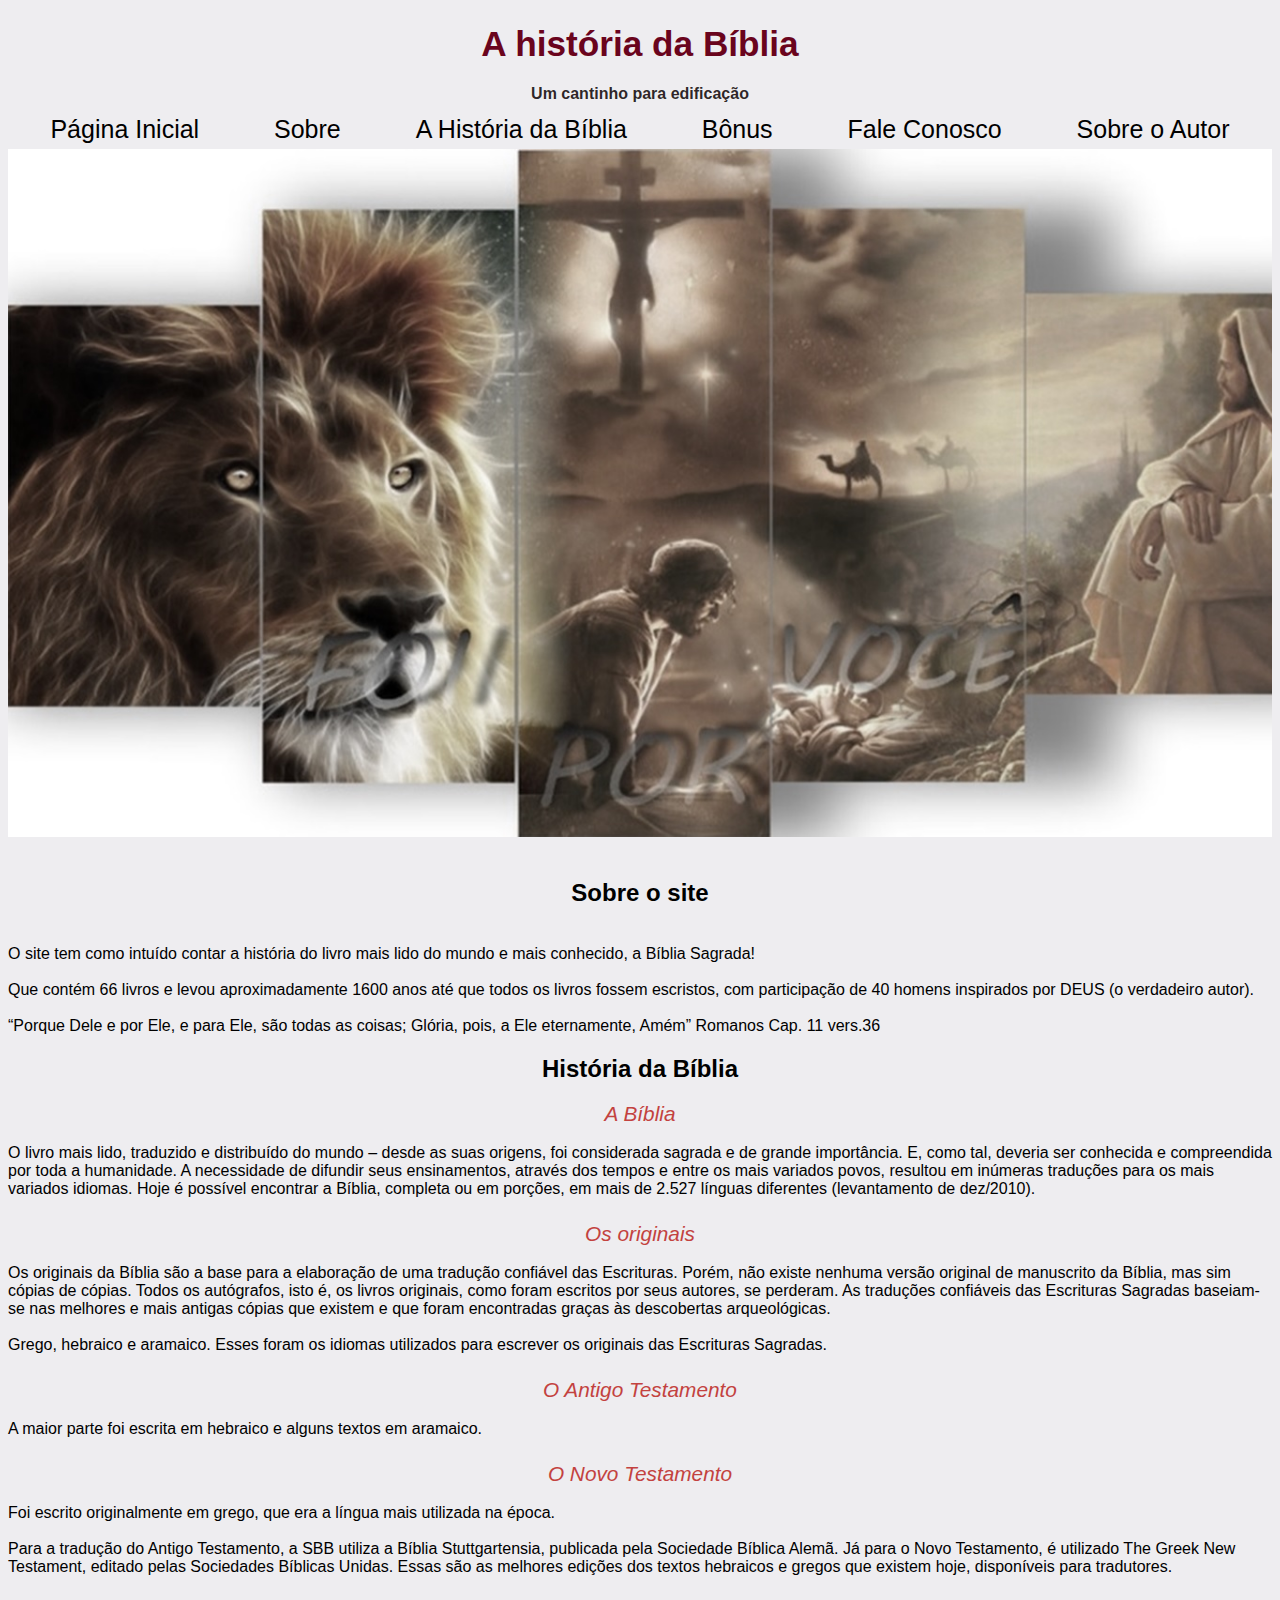
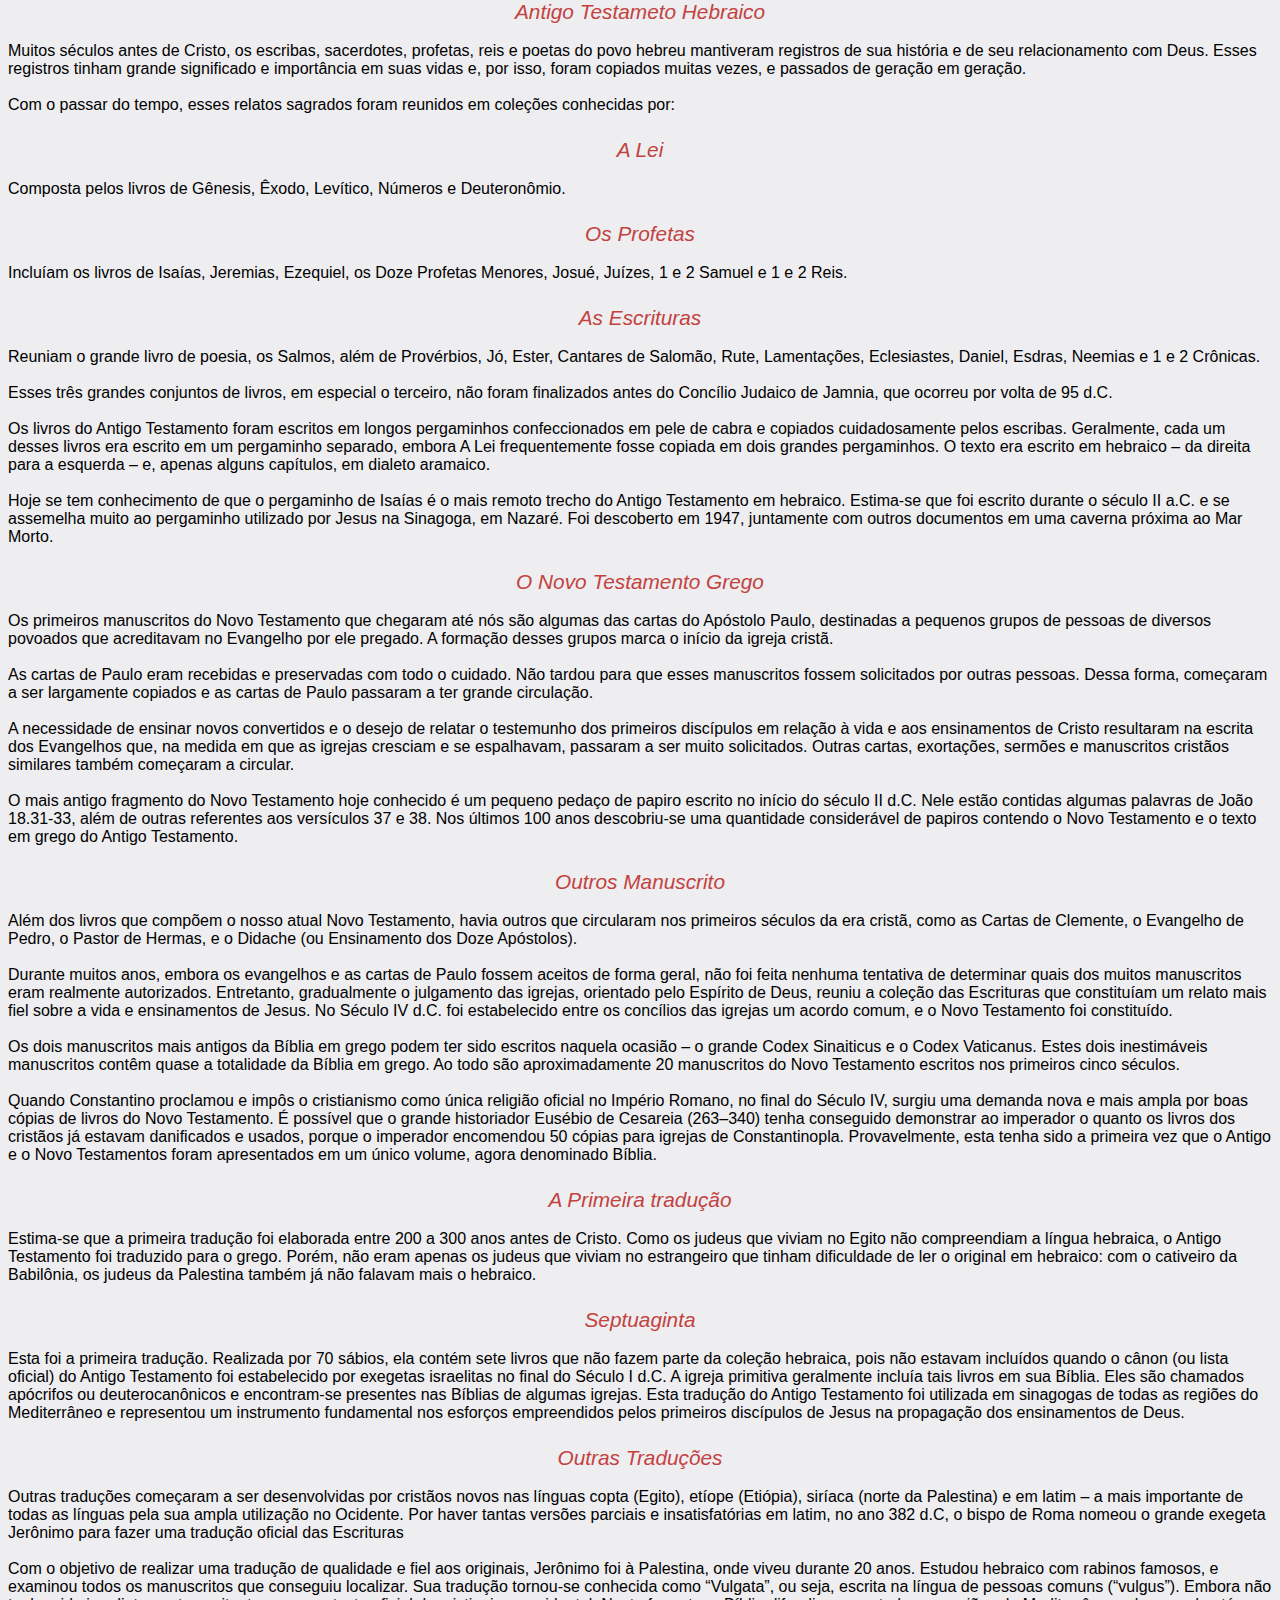
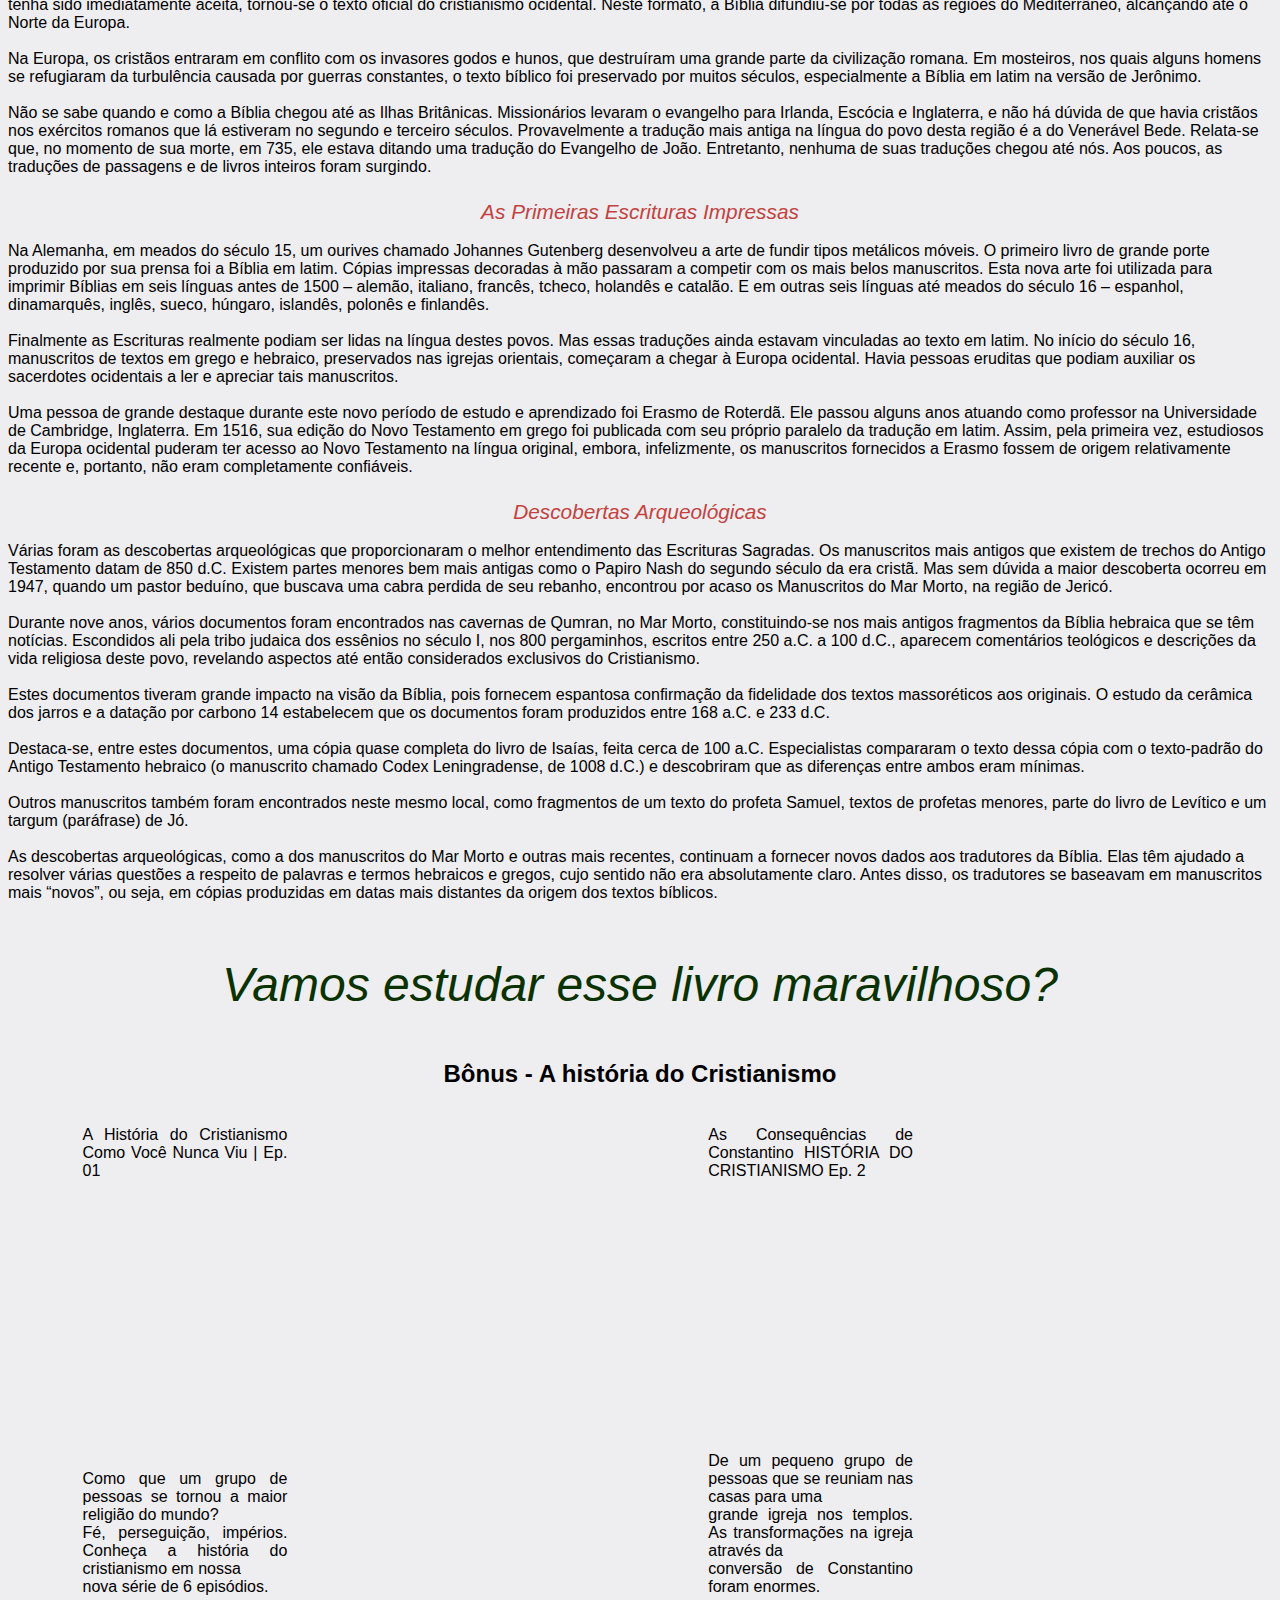
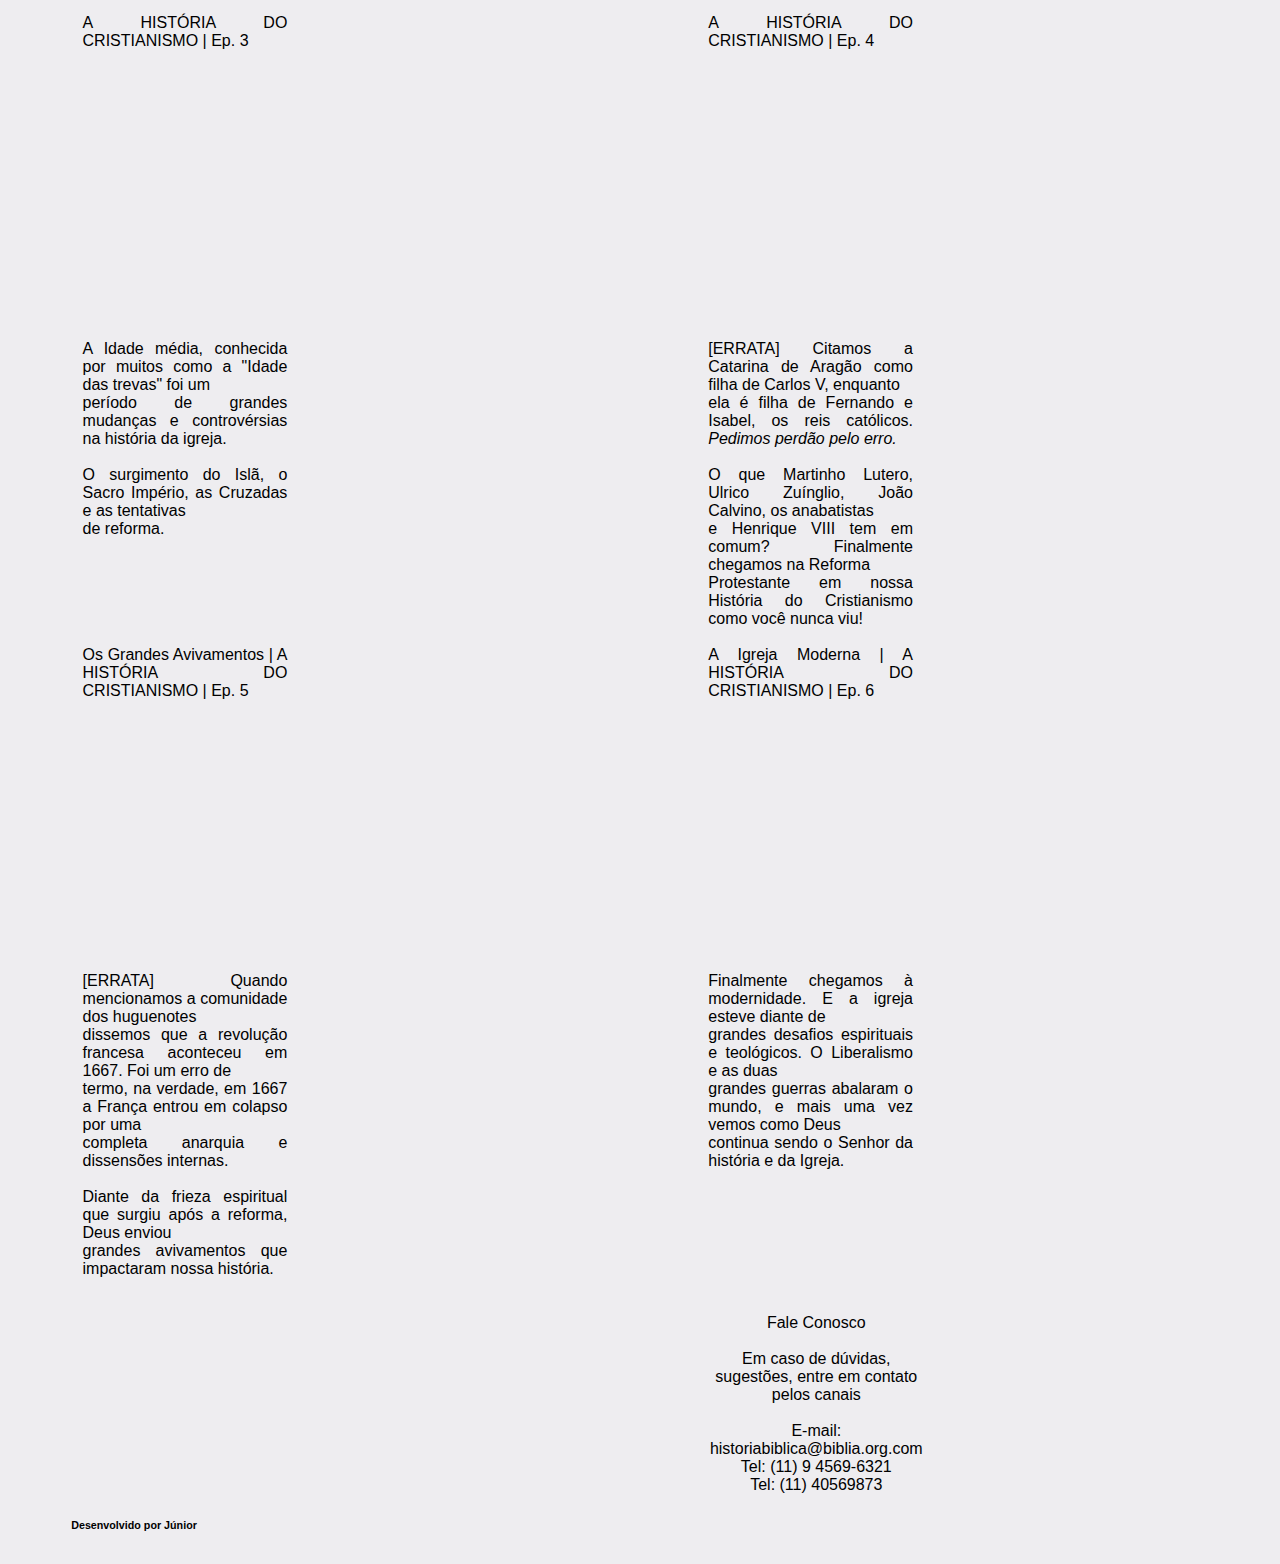
==== commit 6c829615: "Atualização 25-08-22" ====
--- a/HTML/Index.html
+++ b/HTML/Index.html
@@ -9,6 +9,7 @@
         <link rel="stylesheet" type="text/css" href="../CSS/estilo1.css">
 
     </HEAD>
+    
     <BODY>
 
         <!-- Todo o conteúdo do site -->
@@ -16,22 +17,23 @@
 
         <header id="paginaInicial">
 
-            <h1>A história da Bíblia</h1>
-            <h4>Um cantinho para edificação</h4>
+            <h1 class="ahis">A história da Bíblia</h1>
+            <h4 class="cantinho">Um cantinho para edificação</h4>
+            
             <nav>
+                
                 <ul>
-                    
                     <a href="#paginaInicial"><li>Página Inicial</li></a>
                     <a href="#sobre"><li>Sobre</li></a>
                     <a href="#aHistoria"><li>A História da Bíblia</li></a>
                     <a href="#bonus"><li>Bônus</li></a>
                     <a href="#faleConosco"><li>Fale Conosco</li></a>
                     <a href="#sobreAutor"><li>Sobre o Autor</li></a>
-
                 </ul>
+
             </nav>
             
-            <img id="capa"src="../Imagens/capa.jpg" alt="Imagens Bíblicas"/>
+            <img id="capa"src="../Imagens/tribo.jpg" alt="Imagens Bíblicas"/>
 
         </header>
 
@@ -39,7 +41,9 @@
         <div id="sobre">    
            
             <h2 id="history">Sobre o site</h2>
-            <br> O site tem como intuído contar a história do livro mais lido do mundo e mais conhecido, a Bíblia Sagrada! 
+            <br> O site tem como intuído contar a história do livro mais lido do mundo e mais conhecido, a Bíblia Sagrada!
+            <br><br>Que contém 66 livros e levou aproximadamente 1600 anos até que todos os livros fossem escristos, com 
+            participação de 40 homens inspirados por DEUS (o verdadeiro autor). 
             <br><br>“Porque Dele e por Ele, e para Ele, são todas as coisas; Glória, pois, a Ele eternamente, Amém” Romanos Cap. 11 vers.36
             
         </div>
@@ -184,34 +188,34 @@
         
         <h2><br>Bônus - A história do Cristianismo</h2>
 
-        <div class="bonus">
+        <div class="bon" id="bonus">
             
             
             
             <div id="item2"><br>A História do Cristianismo Como Você Nunca Viu | Ep. 01</div>
-            <div id="videos1"><br><iframe width="560" height="315" src="https://www.youtube.com/embed/KmpucxGB1jA" title="YouTube video player" frameborder="0" allow="accelerometer; autoplay; clipboard-write; encrypted-media; gyroscope; picture-in-picture" allowfullscreen></iframe></div>
+            <div id="videos1"><br><iframe width="400" height="250" src="https://www.youtube.com/embed/KmpucxGB1jA" title="YouTube video player" frameborder="0" allow="accelerometer; autoplay; clipboard-write; encrypted-media; gyroscope; picture-in-picture" allowfullscreen></iframe></div>
             <div id="item3"><br>Como que um grupo de pessoas se tornou a maior religião do mundo? <br>Fé, perseguição, impérios. Conheça a história do cristianismo em nossa<br> nova série de 6 episódios.<br></div>
 
             <div id="item4"><br>As Consequências de Constantino HISTÓRIA DO CRISTIANISMO Ep. 2</div>
-            <div id="videos2"><br><iframe width="560" height="315" src="https://www.youtube.com/embed/xyE4U2oFbGU" title="YouTube video player" frameborder="0" allow="accelerometer; autoplay; clipboard-write; encrypted-media; gyroscope; picture-in-picture" allowfullscreen></iframe></div>
+            <div id="videos2"><br><iframe width="400" height="250" src="https://www.youtube.com/embed/xyE4U2oFbGU" title="YouTube video player" frameborder="0" allow="accelerometer; autoplay; clipboard-write; encrypted-media; gyroscope; picture-in-picture" allowfullscreen></iframe></div>
             <br><div id="item5"> De um pequeno grupo de pessoas que se reuniam nas casas para uma<br> grande igreja nos templos. As transformações na igreja através da<br> conversão de Constantino foram enormes.</div>
 
             <div id="item6"><br>A HISTÓRIA DO CRISTIANISMO | Ep. 3</div>
-            <div id="videos3"><br><iframe width="560" height="315" src="https://www.youtube.com/embed/mjgNsyPDA4k" title="YouTube video player" frameborder="0" allow="accelerometer; autoplay; clipboard-write; encrypted-media; gyroscope; picture-in-picture" allowfullscreen></iframe></div>
+            <div id="videos3"><br><iframe width="400" height="250" src="https://www.youtube.com/embed/mjgNsyPDA4k" title="YouTube video player" frameborder="0" allow="accelerometer; autoplay; clipboard-write; encrypted-media; gyroscope; picture-in-picture" allowfullscreen></iframe></div>
             <div id="item7"><br>A Idade média, conhecida por muitos como a "Idade das trevas" foi um<br> período de grandes mudanças  e controvérsias na história da igreja.<br><br> O surgimento do Islã, o Sacro Império, as Cruzadas e as tentativas<br> de reforma.</div>
 
             <div id="item8"><br>A HISTÓRIA DO CRISTIANISMO | Ep. 4</div>
-            <div id="videos4"><br><iframe width="560" height="315" src="https://www.youtube.com/embed/Fx4f1B8kbA0" title="YouTube video player" frameborder="0" allow="accelerometer; autoplay; clipboard-write; encrypted-media; gyroscope; picture-in-picture" allowfullscreen></iframe></div>
+            <div id="videos4"><br><iframe width="400" height="250" src="https://www.youtube.com/embed/Fx4f1B8kbA0" title="YouTube video player" frameborder="0" allow="accelerometer; autoplay; clipboard-write; encrypted-media; gyroscope; picture-in-picture" allowfullscreen></iframe></div>
             <div id="item9"><br>[ERRATA] Citamos a Catarina de Aragão como filha de Carlos V, enquanto <br>ela é filha de Fernando e Isabel, os reis católicos.<i> Pedimos perdão pelo erro.</i>
             <br><br>O que Martinho Lutero, Ulrico Zuínglio, João Calvino, os anabatistas<br> e Henrique VIII tem em comum? Finalmente chegamos na Reforma<br> Protestante em nossa História do Cristianismo como você nunca viu!</div>
 
             <div id="item10"><br>Os Grandes Avivamentos | A HISTÓRIA DO CRISTIANISMO | Ep. 5</div>
-            <div id="videos5"><br><iframe width="560" height="315" src="https://www.youtube.com/embed/-qSMjOjkaBU" title="YouTube video player" frameborder="0" allow="accelerometer; autoplay; clipboard-write; encrypted-media; gyroscope; picture-in-picture" allowfullscreen></iframe></div>
+            <div id="videos5"><br><iframe width="400" height="250" src="https://www.youtube.com/embed/-qSMjOjkaBU" title="YouTube video player" frameborder="0" allow="accelerometer; autoplay; clipboard-write; encrypted-media; gyroscope; picture-in-picture" allowfullscreen></iframe></div>
             <br><div id="item11">[ERRATA] Quando mencionamos a comunidade dos huguenotes <br>dissemos que a revolução francesa aconteceu em 1667. Foi um erro de<br> termo, na verdade, em 1667 a França entrou em colapso por uma<br> completa anarquia e dissensões internas.
             <br><br>Diante da frieza espiritual que surgiu após a reforma, Deus enviou<br> grandes avivamentos que impactaram nossa história.</div>
 
             <div id="item12"><br>A Igreja Moderna | A HISTÓRIA DO CRISTIANISMO | Ep. 6</div>
-            <div id="videos6"><br><iframe width="560" height="315" src="https://www.youtube.com/embed/9xUAMvbaxeg" title="YouTube video player" frameborder="0" allow="accelerometer; autoplay; clipboard-write; encrypted-media; gyroscope; picture-in-picture" allowfullscreen></iframe></div>
+            <div id="videos6"><br><iframe width="400" height="250" src="https://www.youtube.com/embed/9xUAMvbaxeg" title="YouTube video player" frameborder="0" allow="accelerometer; autoplay; clipboard-write; encrypted-media; gyroscope; picture-in-picture" allowfullscreen></iframe></div>
             <br><div id="item13">Finalmente chegamos à modernidade. E a igreja esteve diante de<br> grandes desafios espirituais e teológicos. O Liberalismo e as duas<br> grandes guerras abalaram o mundo, e mais uma vez vemos como Deus<br> continua sendo o Senhor da história e da Igreja.</div>
 
         <!-- Parte dedicada fale conosco -->
--- a/CSS/estilo1.css
+++ b/CSS/estilo1.css
@@ -1,54 +1,66 @@
+* {
+    
+    padding: 0;
+    box-sizing: border-box;
+}
+
 body{
-
-    background-color: white;
-    margin: 0;
-    padding: 0;
-    margin: 3% 10% 5% 0.5%; /*Topo da direita para esquerda*/
+    font-family: sans-serif;   
     font-family: 'Lucida Sans', 'Lucida Sans Regular', 'Lucida Grande', 'Lucida Sans Unicode', Geneva, Verdana, sans-serif;
-    
-    
-
-}
-
-h1{
-
+    background-color: #EEEDF0;
+    
+}
+
+.ahis {
+    display: flex;
     color: #6A041D;
     font-size: 220%;
-    text-align: center;
-
-}
-
-
-h4{
+    justify-content: center;
+    align-items: flex-end;
+    margin-block-end: 1%;
+    
+}
+
+
+.cantinho {
     text-align: center;
     font-size: 100%;
-    color: #C3423F;
-}
-
-#paginainicial{
-
-    background-color: #1E90FF;
-	color: #000;
-	text-align: center; 
-
-}
-
-ul{
+    color: #2a1f23f7;
+    margin-block-end: 1%;
+}
+
+ul {
+    font-size: 10px;
+    display: flex;
+    margin: 5px;
     list-style: none;
-}
-
-a{
+    justify-content: space-around;
+    cursor: pointer;
+    border-radius: 50%;
+    color: #965342;
+}
+
+header a {
     text-decoration: none;
     color: black;
     text-align: center;
     font-size: 25px;
-}
-
-#capa{
-
-    width: 111%;
-
-}
+    transition: 0.2s;
+}
+
+
+ul a:hover{
+    color: #f13239;
+}
+
+
+#capa {
+
+    width: 100%;
+    height: 80%;
+
+}
+
 
 #sobre{
 
@@ -56,16 +68,29 @@
 	display: inline;
     padding: 15px;
     text-align: center;
-    
-
-
-}
-
-.bonus{
+}
+
+#his1, #his3, #his5, #his7, #his9, #his11, #his13, #his15, #his17, #his19, #his21, #his23, #his25, #his27, #his29{
+
+    text-align: center; 
+    color:  #C3423F;
+    font-size: 130%;
+}
+
+
+.bon{
     display: grid;
-    grid-template-columns: 50% 50%;
-    column-gap: 15%;
+    grid-template-columns: 20% 20%;
+    column-gap: 35%;
     margin-left: 5%;
+    margin-right: 5%;
+    
+}
+
+#item2,#item3,#item3,#item4,#item5,#item6,#item7,#item8,#item9,#item10,#item11,#item12,#item13{
+    margin-left: 5%;
+    margin-right: 5%;
+    text-align: justify;
     
 }
 
@@ -73,7 +98,6 @@
     grid-column-start: 1;
     grid-row-start: 1;
     grid-row-end: 1;
-    font-style: bold;
     
 }
 
@@ -193,7 +217,6 @@
 }
 
 
-
 h2{
 
     text-align: center;
@@ -201,13 +224,6 @@
 
 }
 
-#his1, #his3, #his5, #his7, #his9, #his11, #his13, #his15, #his17, #his19, #his21, #his23, #his25, #his27, #his29{
-
-    text-align: center; 
-    color:  #C3423F;
-    font-size: 130%;
-
-}
 
 #item1{
 
@@ -215,5 +231,4 @@
 font-size: 300%;
 color: #0A3200;
 
-}
-
+}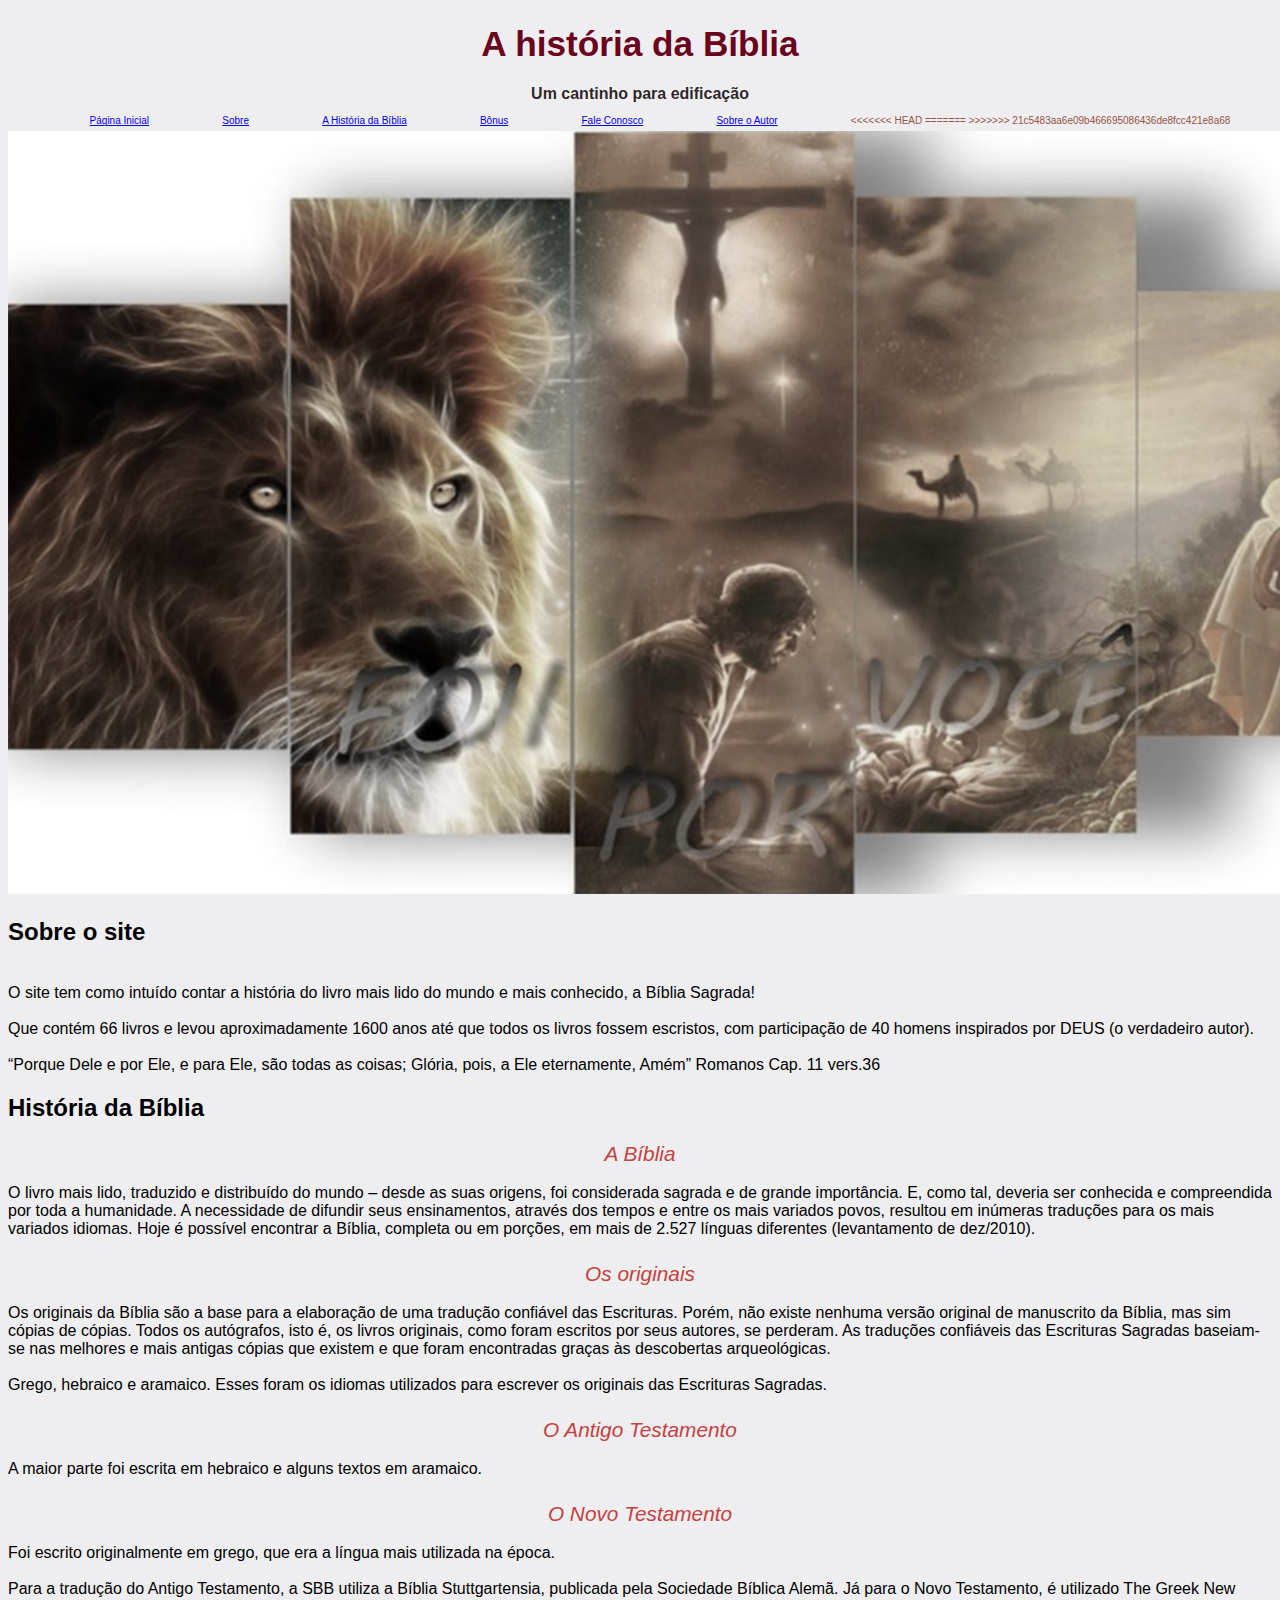
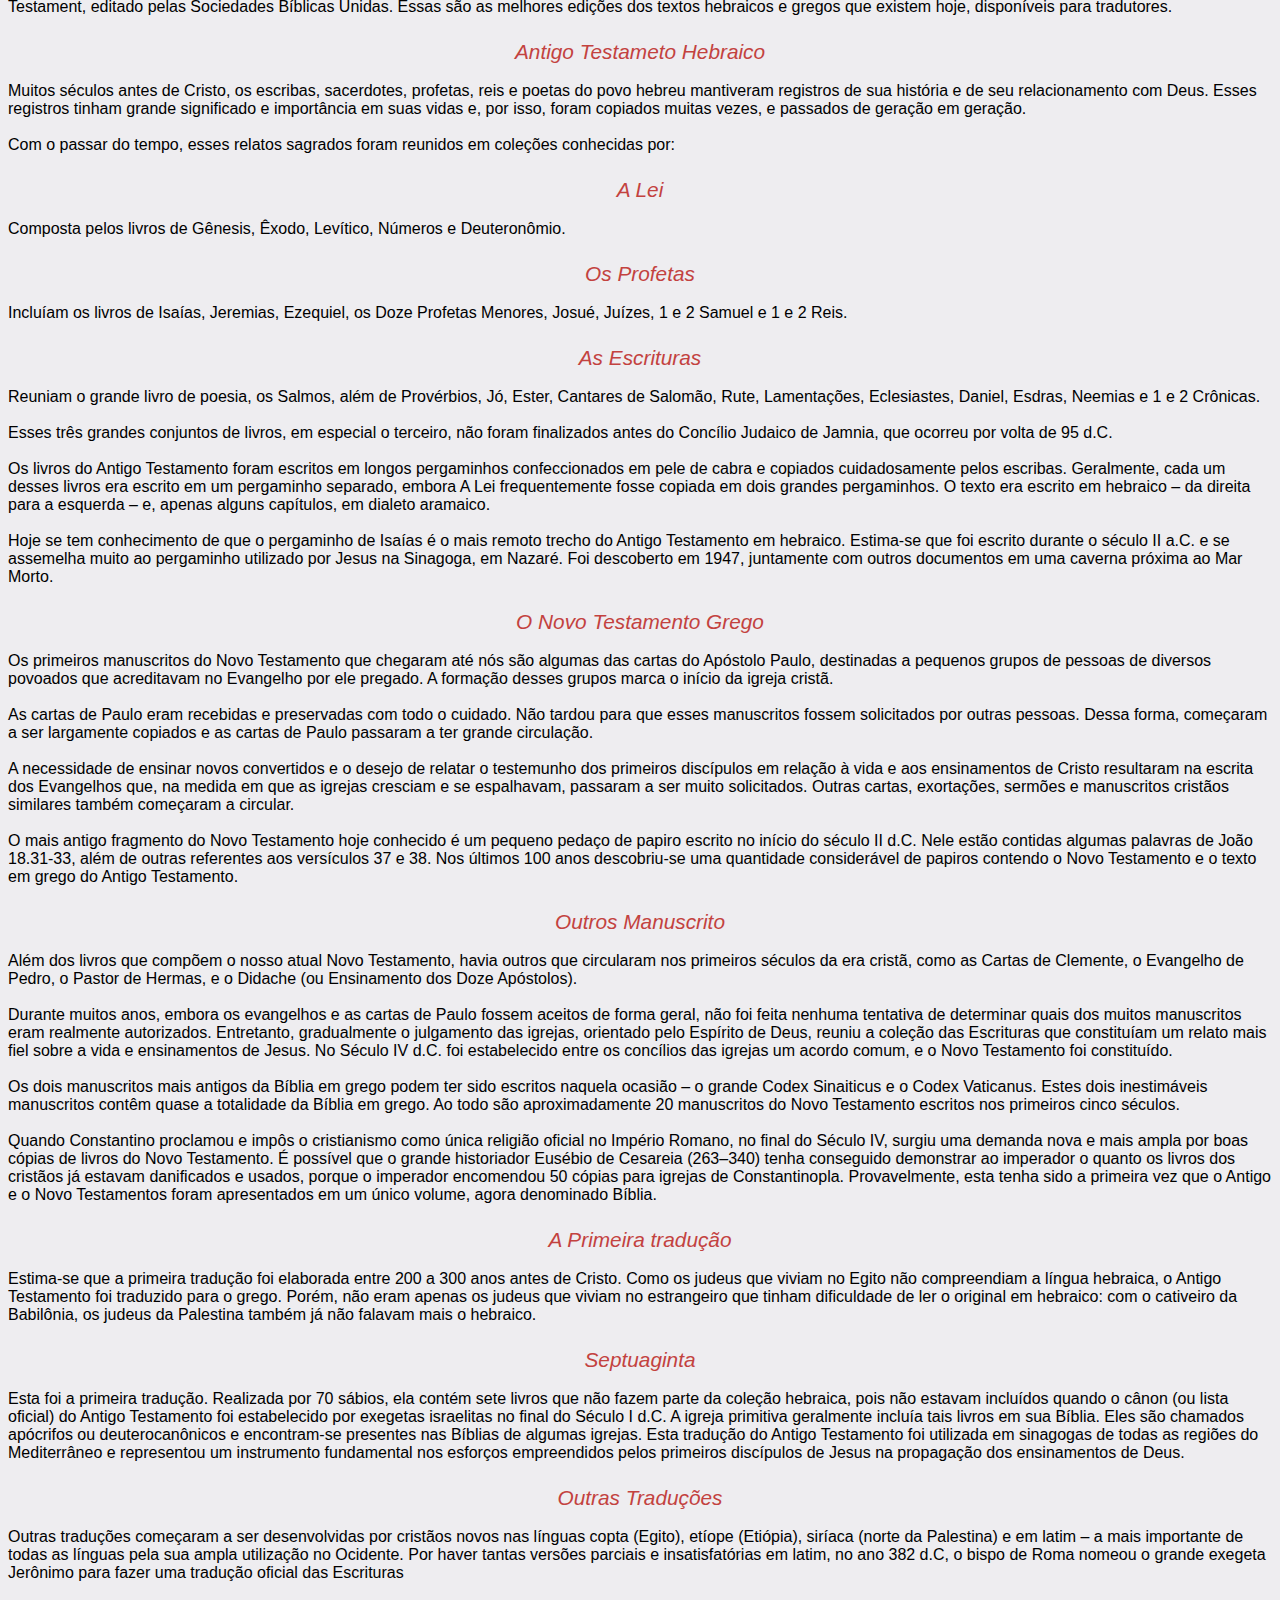
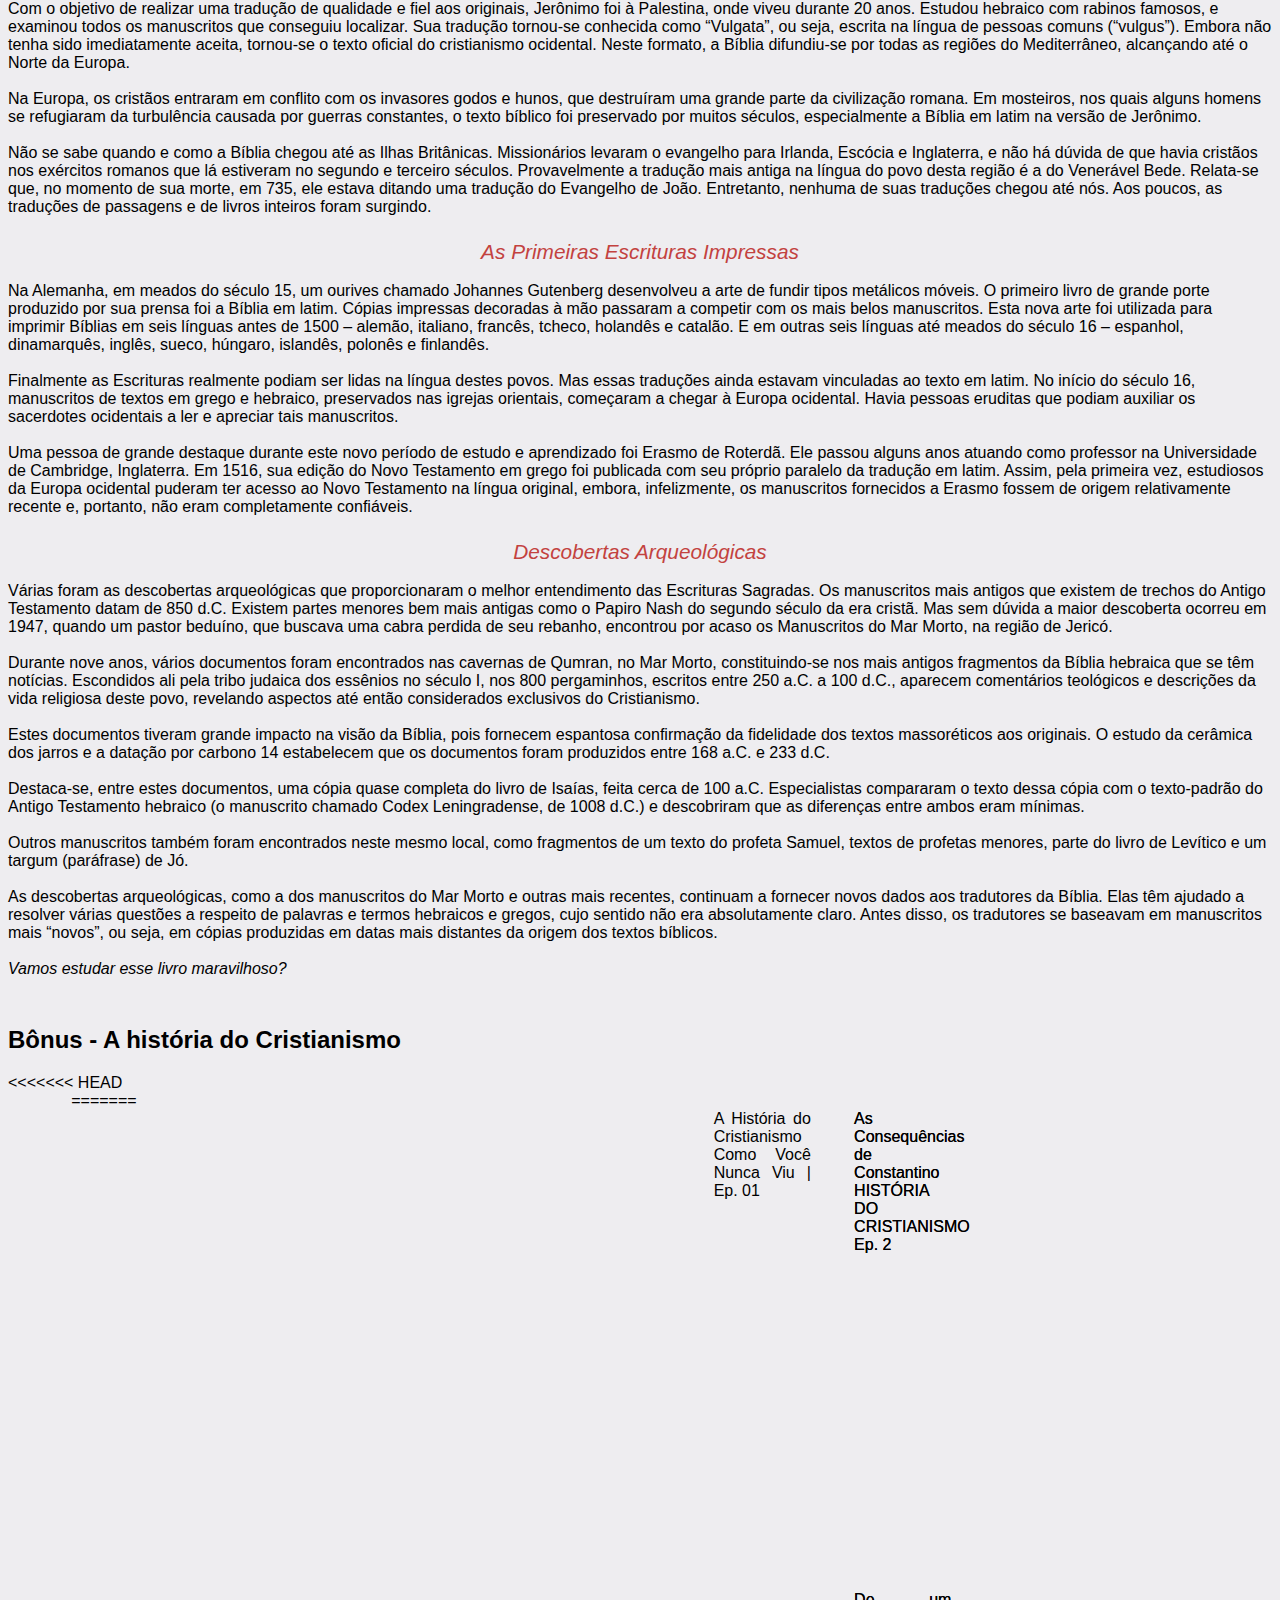
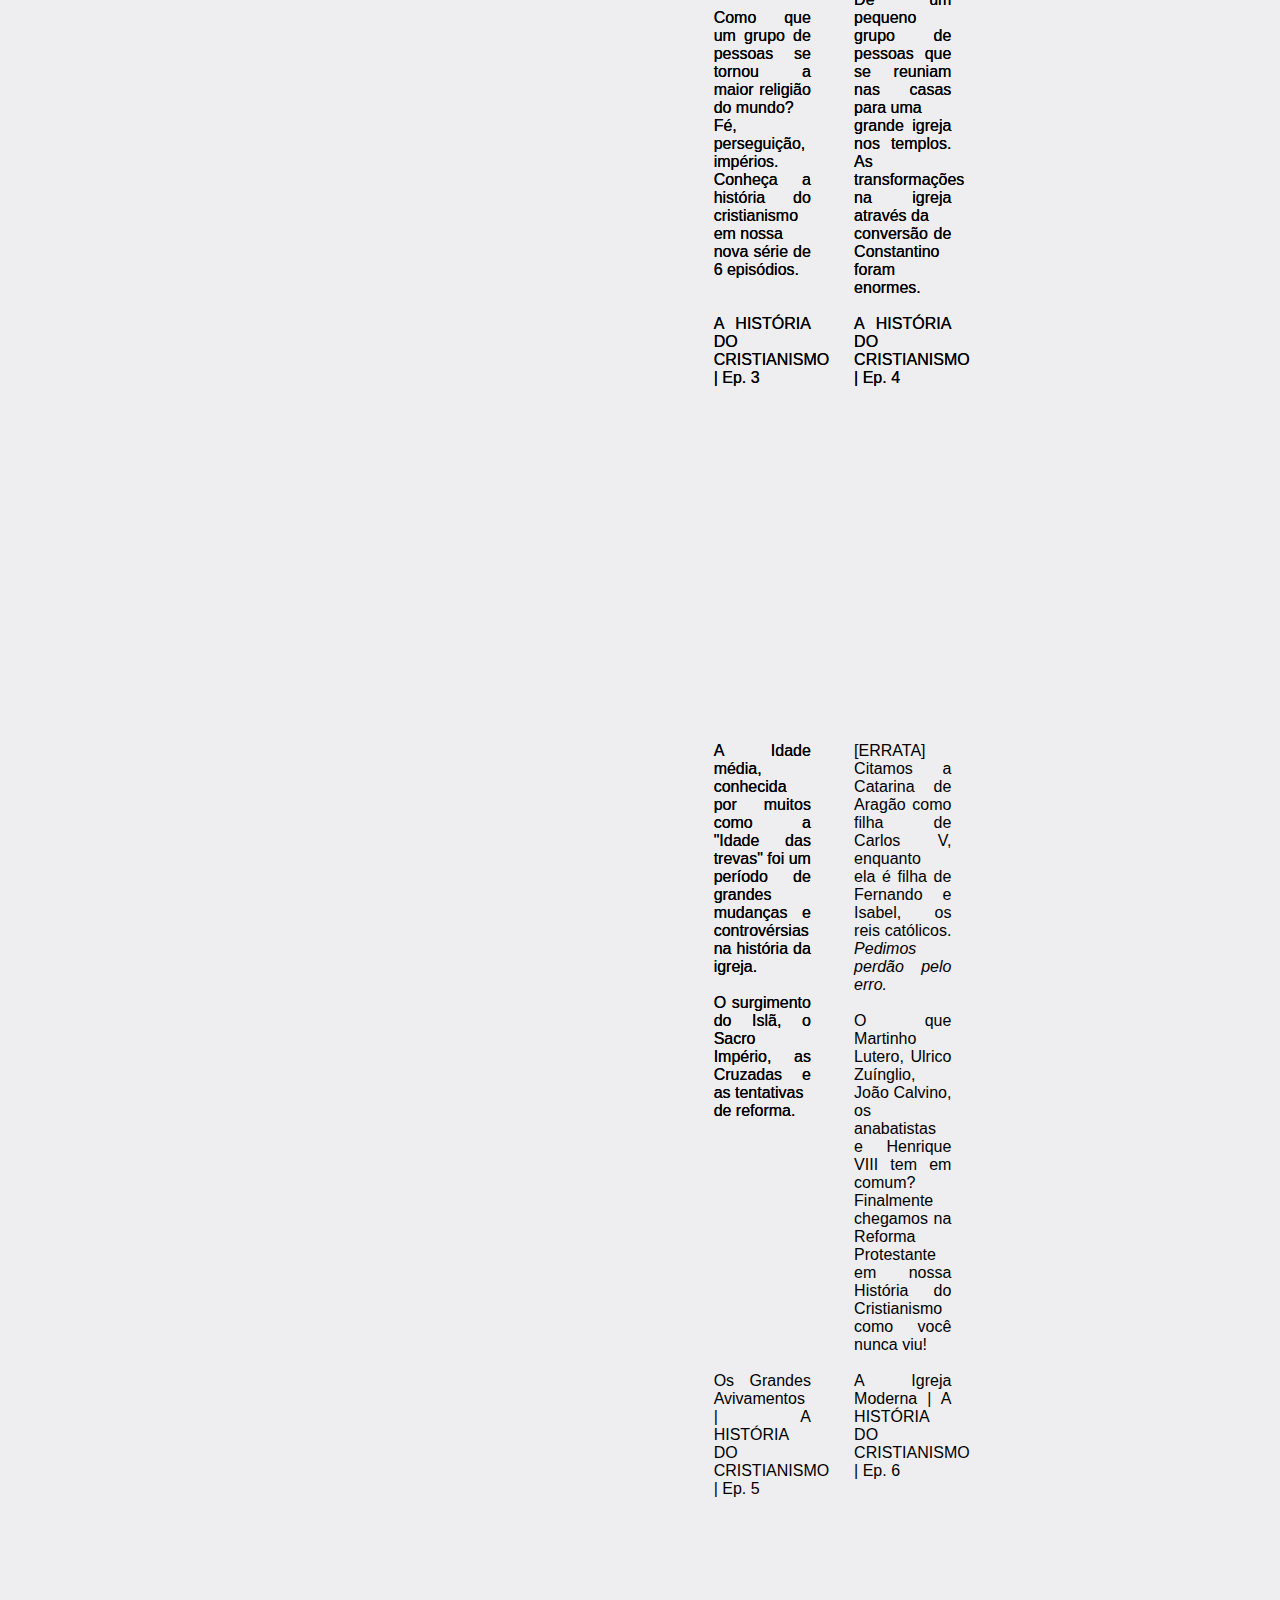
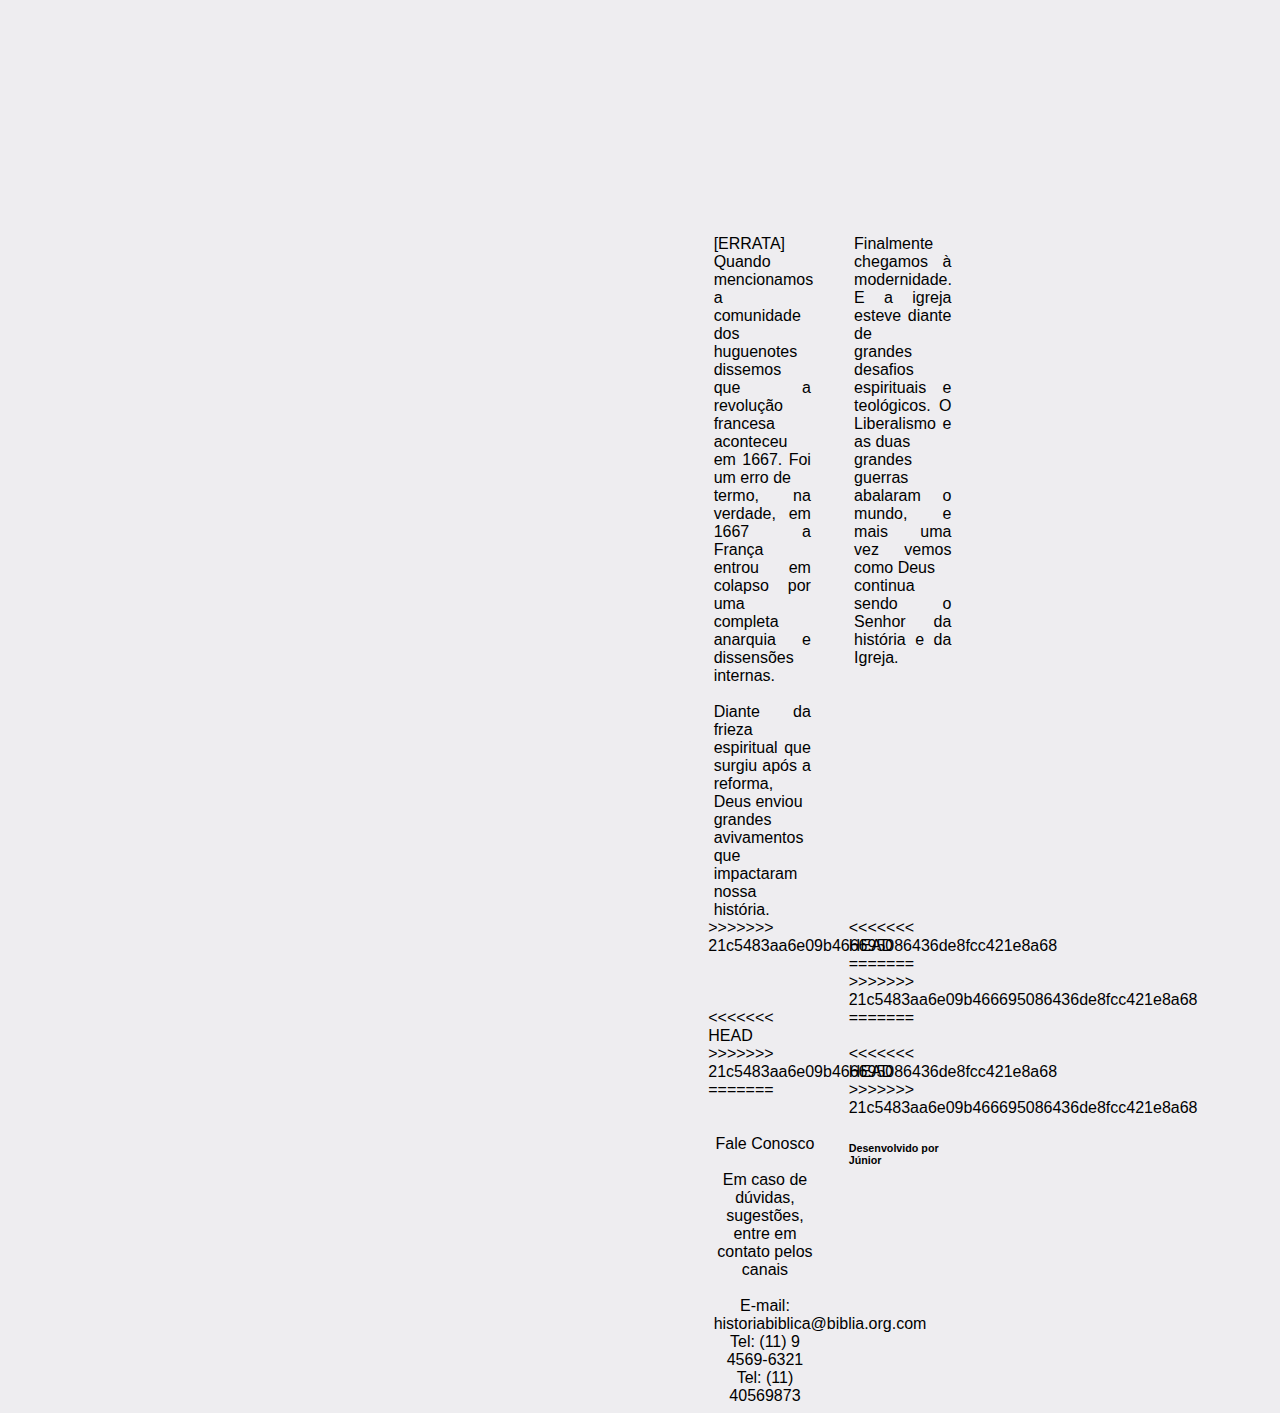
==== commit dfaee8b6: "first commit" ====
--- a/HTML/Index.html
+++ b/HTML/Index.html
@@ -29,6 +29,10 @@
                     <a href="#bonus"><li>Bônus</li></a>
                     <a href="#faleConosco"><li>Fale Conosco</li></a>
                     <a href="#sobreAutor"><li>Sobre o Autor</li></a>
+<<<<<<< HEAD
+=======
+
+>>>>>>> 21c5483aa6e09b466695086436de8fcc421e8a68
                 </ul>
 
             </nav>
@@ -188,11 +192,16 @@
         
         <h2><br>Bônus - A história do Cristianismo</h2>
 
+<<<<<<< HEAD
         <div class="bon" id="bonus">
+=======
+        <div class="bonus">
+>>>>>>> 21c5483aa6e09b466695086436de8fcc421e8a68
             
             
             
             <div id="item2"><br>A História do Cristianismo Como Você Nunca Viu | Ep. 01</div>
+<<<<<<< HEAD
             <div id="videos1"><br><iframe width="400" height="250" src="https://www.youtube.com/embed/KmpucxGB1jA" title="YouTube video player" frameborder="0" allow="accelerometer; autoplay; clipboard-write; encrypted-media; gyroscope; picture-in-picture" allowfullscreen></iframe></div>
             <div id="item3"><br>Como que um grupo de pessoas se tornou a maior religião do mundo? <br>Fé, perseguição, impérios. Conheça a história do cristianismo em nossa<br> nova série de 6 episódios.<br></div>
 
@@ -206,16 +215,39 @@
 
             <div id="item8"><br>A HISTÓRIA DO CRISTIANISMO | Ep. 4</div>
             <div id="videos4"><br><iframe width="400" height="250" src="https://www.youtube.com/embed/Fx4f1B8kbA0" title="YouTube video player" frameborder="0" allow="accelerometer; autoplay; clipboard-write; encrypted-media; gyroscope; picture-in-picture" allowfullscreen></iframe></div>
+=======
+            <div id="videos1"><br><iframe width="560" height="315" src="https://www.youtube.com/embed/KmpucxGB1jA" title="YouTube video player" frameborder="0" allow="accelerometer; autoplay; clipboard-write; encrypted-media; gyroscope; picture-in-picture" allowfullscreen></iframe></div>
+            <div id="item3"><br>Como que um grupo de pessoas se tornou a maior religião do mundo? <br>Fé, perseguição, impérios. Conheça a história do cristianismo em nossa<br> nova série de 6 episódios.<br></div>
+
+            <div id="item4"><br>As Consequências de Constantino HISTÓRIA DO CRISTIANISMO Ep. 2</div>
+            <div id="videos2"><br><iframe width="560" height="315" src="https://www.youtube.com/embed/xyE4U2oFbGU" title="YouTube video player" frameborder="0" allow="accelerometer; autoplay; clipboard-write; encrypted-media; gyroscope; picture-in-picture" allowfullscreen></iframe></div>
+            <br><div id="item5"> De um pequeno grupo de pessoas que se reuniam nas casas para uma<br> grande igreja nos templos. As transformações na igreja através da<br> conversão de Constantino foram enormes.</div>
+
+            <div id="item6"><br>A HISTÓRIA DO CRISTIANISMO | Ep. 3</div>
+            <div id="videos3"><br><iframe width="560" height="315" src="https://www.youtube.com/embed/mjgNsyPDA4k" title="YouTube video player" frameborder="0" allow="accelerometer; autoplay; clipboard-write; encrypted-media; gyroscope; picture-in-picture" allowfullscreen></iframe></div>
+            <div id="item7"><br>A Idade média, conhecida por muitos como a "Idade das trevas" foi um<br> período de grandes mudanças  e controvérsias na história da igreja.<br><br> O surgimento do Islã, o Sacro Império, as Cruzadas e as tentativas<br> de reforma.</div>
+
+            <div id="item8"><br>A HISTÓRIA DO CRISTIANISMO | Ep. 4</div>
+            <div id="videos4"><br><iframe width="560" height="315" src="https://www.youtube.com/embed/Fx4f1B8kbA0" title="YouTube video player" frameborder="0" allow="accelerometer; autoplay; clipboard-write; encrypted-media; gyroscope; picture-in-picture" allowfullscreen></iframe></div>
+>>>>>>> 21c5483aa6e09b466695086436de8fcc421e8a68
             <div id="item9"><br>[ERRATA] Citamos a Catarina de Aragão como filha de Carlos V, enquanto <br>ela é filha de Fernando e Isabel, os reis católicos.<i> Pedimos perdão pelo erro.</i>
             <br><br>O que Martinho Lutero, Ulrico Zuínglio, João Calvino, os anabatistas<br> e Henrique VIII tem em comum? Finalmente chegamos na Reforma<br> Protestante em nossa História do Cristianismo como você nunca viu!</div>
 
             <div id="item10"><br>Os Grandes Avivamentos | A HISTÓRIA DO CRISTIANISMO | Ep. 5</div>
+<<<<<<< HEAD
             <div id="videos5"><br><iframe width="400" height="250" src="https://www.youtube.com/embed/-qSMjOjkaBU" title="YouTube video player" frameborder="0" allow="accelerometer; autoplay; clipboard-write; encrypted-media; gyroscope; picture-in-picture" allowfullscreen></iframe></div>
+=======
+            <div id="videos5"><br><iframe width="560" height="315" src="https://www.youtube.com/embed/-qSMjOjkaBU" title="YouTube video player" frameborder="0" allow="accelerometer; autoplay; clipboard-write; encrypted-media; gyroscope; picture-in-picture" allowfullscreen></iframe></div>
+>>>>>>> 21c5483aa6e09b466695086436de8fcc421e8a68
             <br><div id="item11">[ERRATA] Quando mencionamos a comunidade dos huguenotes <br>dissemos que a revolução francesa aconteceu em 1667. Foi um erro de<br> termo, na verdade, em 1667 a França entrou em colapso por uma<br> completa anarquia e dissensões internas.
             <br><br>Diante da frieza espiritual que surgiu após a reforma, Deus enviou<br> grandes avivamentos que impactaram nossa história.</div>
 
             <div id="item12"><br>A Igreja Moderna | A HISTÓRIA DO CRISTIANISMO | Ep. 6</div>
+<<<<<<< HEAD
             <div id="videos6"><br><iframe width="400" height="250" src="https://www.youtube.com/embed/9xUAMvbaxeg" title="YouTube video player" frameborder="0" allow="accelerometer; autoplay; clipboard-write; encrypted-media; gyroscope; picture-in-picture" allowfullscreen></iframe></div>
+=======
+            <div id="videos6"><br><iframe width="560" height="315" src="https://www.youtube.com/embed/9xUAMvbaxeg" title="YouTube video player" frameborder="0" allow="accelerometer; autoplay; clipboard-write; encrypted-media; gyroscope; picture-in-picture" allowfullscreen></iframe></div>
+>>>>>>> 21c5483aa6e09b466695086436de8fcc421e8a68
             <br><div id="item13">Finalmente chegamos à modernidade. E a igreja esteve diante de<br> grandes desafios espirituais e teológicos. O Liberalismo e as duas<br> grandes guerras abalaram o mundo, e mais uma vez vemos como Deus<br> continua sendo o Senhor da história e da Igreja.</div>
 
         <!-- Parte dedicada fale conosco -->
--- a/CSS/estilo1.css
+++ b/CSS/estilo1.css
@@ -1,3 +1,4 @@
+<<<<<<< HEAD
 * {
     
     padding: 0;
@@ -41,10 +42,53 @@
 }
 
 header a {
+=======
+body{
+
+    background-color: white;
+    margin: 0;
+    padding: 0;
+    margin: 3% 10% 5% 0.5%; /*Topo da direita para esquerda*/
+    font-family: 'Lucida Sans', 'Lucida Sans Regular', 'Lucida Grande', 'Lucida Sans Unicode', Geneva, Verdana, sans-serif;
+    
+    
+
+}
+
+h1{
+
+    color: #6A041D;
+    font-size: 220%;
+    text-align: center;
+
+}
+
+
+h4{
+    text-align: center;
+    font-size: 100%;
+    color: #C3423F;
+}
+
+#paginainicial{
+
+    background-color: #1E90FF;
+	color: #000;
+	text-align: center; 
+
+}
+
+ul{
+    list-style: none;
+}
+
+a{
+>>>>>>> 21c5483aa6e09b466695086436de8fcc421e8a68
     text-decoration: none;
     color: black;
     text-align: center;
     font-size: 25px;
+<<<<<<< HEAD
     transition: 0.2s;
 }
 
@@ -62,12 +106,23 @@
 }
 
 
+=======
+}
+
+#capa{
+
+    width: 111%;
+
+}
+
+>>>>>>> 21c5483aa6e09b466695086436de8fcc421e8a68
 #sobre{
 
     list-style: none;
 	display: inline;
     padding: 15px;
     text-align: center;
+<<<<<<< HEAD
 }
 
 #his1, #his3, #his5, #his7, #his9, #his11, #his13, #his15, #his17, #his19, #his21, #his23, #his25, #his27, #his29{
@@ -91,6 +146,18 @@
     margin-left: 5%;
     margin-right: 5%;
     text-align: justify;
+=======
+    
+
+
+}
+
+.bonus{
+    display: grid;
+    grid-template-columns: 50% 50%;
+    column-gap: 15%;
+    margin-left: 5%;
+>>>>>>> 21c5483aa6e09b466695086436de8fcc421e8a68
     
 }
 
@@ -98,6 +165,10 @@
     grid-column-start: 1;
     grid-row-start: 1;
     grid-row-end: 1;
+<<<<<<< HEAD
+=======
+    font-style: bold;
+>>>>>>> 21c5483aa6e09b466695086436de8fcc421e8a68
     
 }
 
@@ -217,6 +288,10 @@
 }
 
 
+<<<<<<< HEAD
+=======
+
+>>>>>>> 21c5483aa6e09b466695086436de8fcc421e8a68
 h2{
 
     text-align: center;
@@ -224,6 +299,16 @@
 
 }
 
+<<<<<<< HEAD
+=======
+#his1, #his3, #his5, #his7, #his9, #his11, #his13, #his15, #his17, #his19, #his21, #his23, #his25, #his27, #his29{
+
+    text-align: center; 
+    color:  #C3423F;
+    font-size: 130%;
+
+}
+>>>>>>> 21c5483aa6e09b466695086436de8fcc421e8a68
 
 #item1{
 
@@ -231,4 +316,9 @@
 font-size: 300%;
 color: #0A3200;
 
-}+<<<<<<< HEAD
+}
+=======
+}
+
+>>>>>>> 21c5483aa6e09b466695086436de8fcc421e8a68
